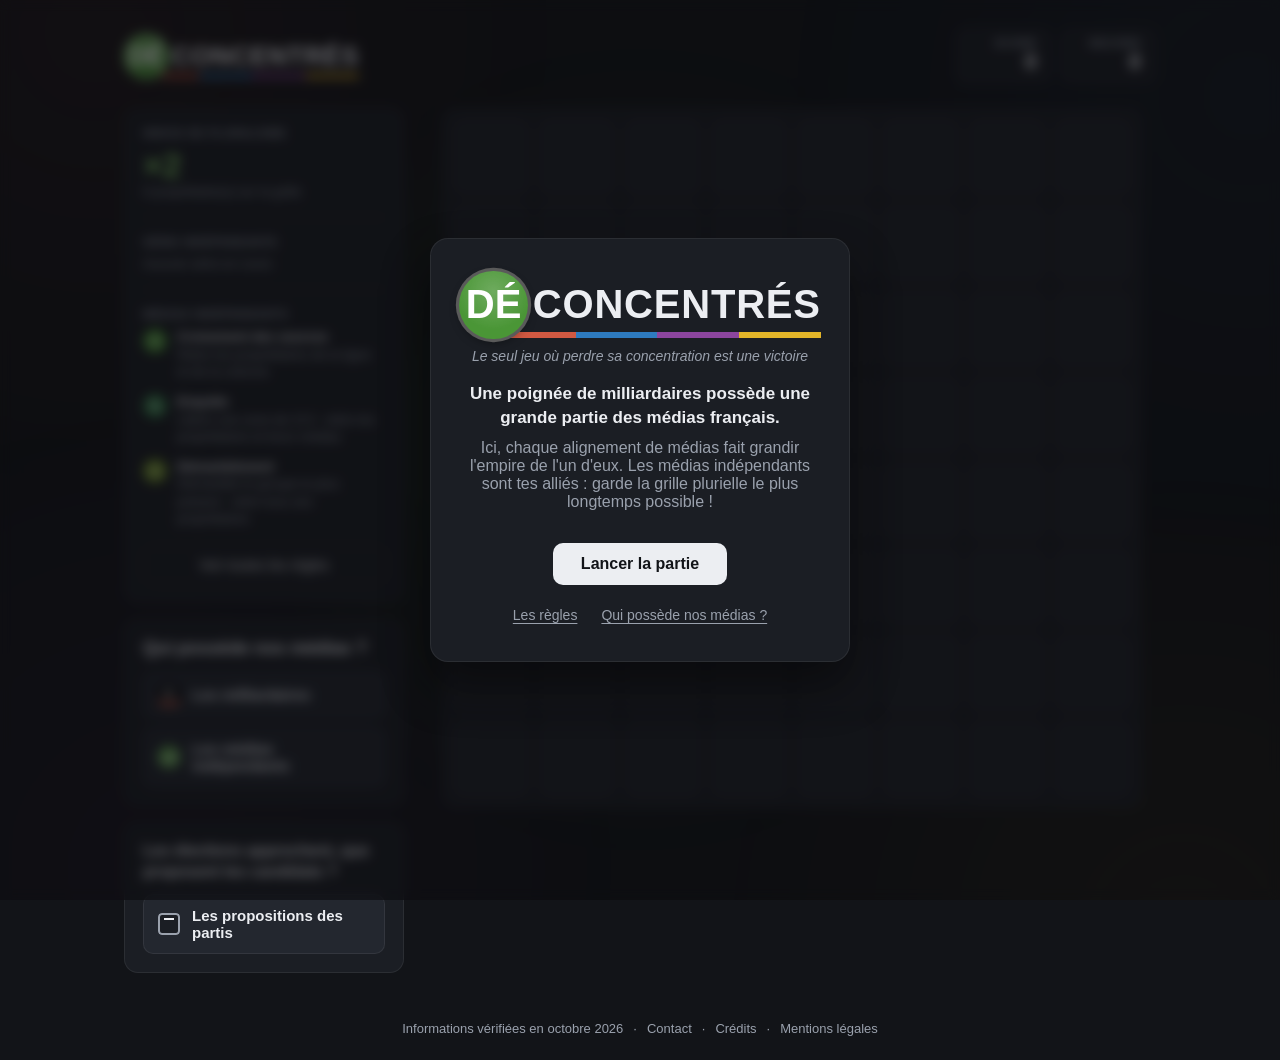
==== index.html @ a22d0d78 "Update domain name" ====
<!DOCTYPE html>
<html lang="fr">

<head>
    <meta charset="UTF-8">
    <meta name="viewport" content="width=device-width, initial-scale=1.0">

    <title>Déconcentrés</title>
    <meta name="theme-color" content="#121418">
    <meta name="description" content="Le seul jeu où perdre sa concentration est une victoire. Un jeu de grille sur la concentration des médias en France : face aux milliardaires, les médias indépendants sont tes alliés.">

    <link rel="canonical" href="https://www.deconcentres.fr/">
    <meta property="og:type" content="website">
    <meta property="og:locale" content="fr_FR">
    <meta property="og:site_name" content="Déconcentrés">
    <meta property="og:title" content="Déconcentrés">
    <meta property="og:description" content="Le seul jeu où perdre sa concentration est une victoire. Face aux milliardaires qui possèdent nos médias, garde la grille plurielle le plus longtemps possible !">
    <meta property="og:url" content="https://www.deconcentres.fr/">
    <meta property="og:image" content="https://www.deconcentres.fr/og-image.png">
    <meta property="og:image:width" content="1200">
    <meta property="og:image:height" content="630">
    <meta property="og:image:alt" content="Logo Déconcentrés au-dessus d'une rangée de tuiles colorées, avec le sous-titre « Le seul jeu où perdre sa concentration est une victoire »">
    <meta name="twitter:card" content="summary_large_image">

    <link rel="icon" href="favicon.svg" type="image/svg+xml">
    <link rel="apple-touch-icon" href="apple-touch-icon.png">
    <link rel="stylesheet" href="style.css">
</head>

<body>

    <div class="backdrop" aria-hidden="true">
        <span class="backdrop-blob backdrop-blob--red tile-red"></span>
        <span class="backdrop-blob backdrop-blob--blue tile-blue"></span>
        <span class="backdrop-blob backdrop-blob--purple tile-purple"></span>
        <span class="backdrop-blob backdrop-blob--yellow tile-yellow"></span>
        <span class="backdrop-blob backdrop-blob--independent"></span>
    </div>

    <a href="#game" class="skip-link">Aller à la grille de jeu</a>

    <div class="page">

        <header class="header">
            <h1 class="header-title">
                <span class="logo" role="img" aria-label="Déconcentrés">
                    <span class="logo-de" aria-hidden="true">DÉ</span><span class="logo-word" aria-hidden="true">CONCENTRÉS</span>
                </span>
            </h1>

            <div class="scoreboard">
                <div class="scoreboard-item">
                    <span class="scoreboard-label">Score</span>
                    <span id="score" class="scoreboard-value">0</span>
                </div>
                <div class="scoreboard-item">
                    <span class="scoreboard-label">Record</span>
                    <span id="best-score" class="scoreboard-value">0</span>
                </div>
            </div>

            <!-- Résumé des bonus (mobile / tablette) -->
            <button id="bonus-summary" class="bonus-summary" type="button"
                    aria-expanded="false" aria-controls="sidebar">
                <span class="bonus-summary-values">
                    <span class="scoreboard-label">Pluralisme</span>
                    <span id="pluralism-summary" class="pluralism bonus-summary-pluralism" data-tier="0">×2</span>
                    <span id="series-summary" class="series bonus-summary-series">Aucune série</span>
                </span>
                <svg class="bonus-summary-chevron" viewBox="0 0 24 24" fill="none" stroke="currentColor"
                     stroke-width="2.5" stroke-linecap="round" stroke-linejoin="round" aria-hidden="true">
                    <path d="M6 9l6 6 6-6"/>
                </svg>
                <span class="visually-hidden">Détail des bonus</span>
            </button>
        </header>

        <main class="main">

            <!-- Colonne gauche (desktop) / sous la grille (mobile) -->
            <div class="side-column">

            <aside id="sidebar" class="sidebar">

                <section class="sidebar-section">
                    <h2>Indice de pluralisme</h2>
                    <p id="pluralism" class="pluralism" data-tier="0">×2</p>
                    <p class="sidebar-note">
                        <span id="owner-count">0</span> propriétaire(s) sur la grille
                    </p>
                </section>

                <section class="sidebar-section">
                    <h2>Série indépendante</h2>
                    <p id="series" class="series">Aucune série en cours</p>
                </section>

                <section class="sidebar-section">
                    <h2>Médias indépendants</h2>
                    <ul id="independents" class="independents"></ul>
                </section>

                <button id="rules-button" class="rules-button" type="button" data-open="rules-dialog">
                    Voir toutes les règles
                </button>

            </aside>

            <section class="guide-entry" aria-labelledby="guide-entry-title">
                <h2 id="guide-entry-title">Qui possède nos médias ?</h2>
                <div class="guide-entry-buttons">
                    <button type="button" class="guide-entry-button" data-open="guide-dialog" data-guide-tab="owners">
                        <span class="guide-entry-icon guide-entry-icon--owners" aria-hidden="true"></span>
                        Les milliardaires
                    </button>
                    <button type="button" class="guide-entry-button" data-open="guide-dialog" data-guide-tab="independents">
                        <span class="guide-entry-icon guide-entry-icon--independents" aria-hidden="true"></span>
                        Les médias indépendants
                    </button>
                </div>
            </section>

            <!-- Bloc élections (ELECTIONS_BLOCK_ENABLED) -->
            <section id="elections-entry" class="guide-entry elections-entry" aria-labelledby="elections-entry-title" hidden>
                <h2 id="elections-entry-title">Les élections approchent, que proposent les candidats ?</h2>
                <button type="button" class="guide-entry-button" data-open="elections-dialog">
                    <span class="guide-entry-icon elections-entry-icon" aria-hidden="true"></span>
                    Les propositions des partis
                </button>
            </section>

            </div>

            <section id="game" class="game-area" tabindex="-1" aria-label="Jeu">

                <p id="board-instructions" class="visually-hidden">
                    Flèches pour se déplacer dans la grille. Entrée ou Espace pour sélectionner un média,
                    puis une flèche pour l'échanger avec la case voisine. Échap pour annuler la sélection.
                </p>

                <div id="board" class="board" role="grid" aria-label="Grille de jeu, 8 cases sur 8"
                     aria-describedby="board-instructions">
                    <!-- cases générées en JS -->
                </div>

                <!-- aria-live -->
                <p id="game-status" class="visually-hidden" role="status" aria-live="polite"></p>

                <div id="start-overlay" class="overlay" role="dialog" aria-modal="true" aria-labelledby="start-title">
                    <div class="overlay-box">
                        <h2 id="start-title" class="start-title">
                            <span class="logo logo--large" role="img" aria-label="Déconcentrés">
                                <span class="logo-de" aria-hidden="true">DÉ</span><span class="logo-word" aria-hidden="true">CONCENTRÉS</span>
                            </span>
                        </h2>

                        <p class="start-subtitle">
                            Le seul jeu où perdre sa concentration est une victoire
                        </p>

                        <p class="start-lead">
                            Une poignée de milliardaires possède une grande partie des médias français.
                        </p>

                        <p>
                            Ici, chaque alignement de médias fait grandir l'empire de l'un d'eux.
                            Les médias indépendants sont tes alliés : garde la grille plurielle
                            le plus longtemps possible !
                        </p>

                        <button id="start-button" type="button">
                            Lancer la partie
                        </button>

                        <div class="start-links">
                            <button type="button" class="link-button" data-open="rules-dialog">
                                Les règles
                            </button>
                            <button type="button" class="link-button" data-open="guide-dialog">
                                Qui possède nos médias ?
                            </button>
                        </div>
                    </div>
                </div>

                <div id="gameover-overlay" class="overlay hidden" role="dialog" aria-modal="true" aria-labelledby="gameover-title">
                    <div class="overlay-box">

                        <h2 id="gameover-title">Partie terminée</h2>

                        <p>
                            Il n'y a plus aucun coup possible.
                        </p>

                        <div id="gameover-stats" class="gameover-stats"></div>

                        <!-- rempli par Hud.js -->
                        <section class="gameover-more" aria-labelledby="gameover-more-title">
                            <h3 id="gameover-more-title">Et dans la vraie vie ?</h3>
                            <p id="gameover-more-text"></p>
                            <div class="gameover-more-buttons">
                                <button type="button" class="guide-entry-button"
                                        data-open="guide-dialog" data-guide-tab="owners">
                                    <span class="guide-entry-icon guide-entry-icon--owners" aria-hidden="true"></span>
                                    L'empire des milliardaires
                                </button>
                                <button type="button" class="guide-entry-button"
                                        data-open="guide-dialog" data-guide-tab="independents">
                                    <span class="guide-entry-icon guide-entry-icon--independents" aria-hidden="true"></span>
                                    Les médias indépendants
                                </button>
                            </div>

                            <!-- ELECTIONS_BLOCK_ENABLED -->
                            <div id="gameover-elections" class="gameover-elections" hidden>
                                <p>Les élections approchent&nbsp;!</p>
                                <button type="button" class="guide-entry-button" data-open="elections-dialog">
                                    <span class="guide-entry-icon elections-entry-icon" aria-hidden="true"></span>
                                    Que proposent les partis sur les médias&nbsp;?
                                </button>
                            </div>
                        </section>

                        <button id="restart-button" type="button">
                            Relancer une partie
                        </button>

                    </div>
                </div>

            </section>

        </main>

        <footer class="footer">
            <p>Informations vérifiées en <span data-info-updated></span></p>
            <nav class="footer-links" aria-label="Informations sur le site">
                <a href="contact.html">Contact</a>
                <a href="credits.html">Crédits</a>
                <a href="mentions-legales.html">Mentions légales</a>
            </nav>
        </footer>

    </div>
    
    <dialog id="rules-dialog" class="rules-dialog" aria-labelledby="rules-title">
        <div class="rules-header">
            <h2 id="rules-title">Règles du jeu</h2>
            <button id="rules-close" class="rules-close" type="button" aria-label="Fermer">×</button>
        </div>
        <div id="rules-content" class="rules-content">
            <!-- généré en JS à partir des constantes -->
        </div>
    </dialog>

    <dialog id="guide-dialog" class="rules-dialog guide-dialog" aria-labelledby="guide-title">
        <div class="guide-top">
            <div class="rules-header">
                <h2 id="guide-title">Qui possède nos médias ?</h2>
                <button id="guide-close" class="rules-close" type="button" aria-label="Fermer">×</button>
            </div>
            <div class="guide-tabs" role="tablist">
                <button id="guide-tab-owners" class="guide-tab" type="button" role="tab"
                        aria-controls="guide-owners" aria-selected="true">
                    Les milliardaires
                </button>
                <button id="guide-tab-independents" class="guide-tab" type="button" role="tab"
                        aria-controls="guide-independents" aria-selected="false" tabindex="-1">
                    Les médias indépendants
                </button>
            </div>
        </div>
        <div id="guide-owners" class="guide-panel" role="tabpanel" aria-labelledby="guide-tab-owners">
            <!-- généré en JS à partir du catalogue -->
        </div>
        <div id="guide-independents" class="guide-panel" role="tabpanel" aria-labelledby="guide-tab-independents" hidden>
            <!-- généré en JS à partir du catalogue -->
        </div>
    </dialog>

    <dialog id="elections-dialog" class="rules-dialog elections-dialog" aria-labelledby="elections-title">
        <div class="rules-header">
            <h2 id="elections-title">Que proposent les partis ?</h2>
            <button id="elections-close" class="rules-close" type="button" aria-label="Fermer">×</button>
        </div>
        <div id="elections-content" class="rules-content">
            <!-- généré en JS à partir de js/elections.js -->
        </div>
    </dialog>

    <!-- GoatCounter -->
    <script data-goatcounter="https://artemis.goatcounter.com/count" async src="https://gc.zgo.at/count.js"></script>
    <script type="module" src="js/site.js"></script>
    <script type="module" src="js/main.js"></script>
</body>
</html>
---- style.css ----
/* ------------------------------------------------ */
/* THÈME */
/* ------------------------------------------------ */

:root {
    /* Scrollbars et contrôles natifs sombres */
    color-scheme: dark;

    /* Fond et surfaces */
    --bg: #121418;
    --surface: #1b1e24;
    --surface-raised: #23272f;
    --border: rgba(255, 255, 255, .07);

    /* Texte */
    --text: #eceef2;
    --text-muted: #9aa1ad;

    /* Médias, par propriétaire */
    --media-red: #d15942;
    --media-blue: #2e7bbf;
    --media-purple: #8c459e;
    --media-yellow: #e3b529;
    --media-green: #4a9636;

    /* Médias indépendants, nuance selon leur effet */
    --indep-cross: #4a9636;
    --indep-square: #2f7a45;
    --indep-dismantle: #6b8e23;

    /* Propriétaires */
    --owner-bg: #0c0d10;

    /* Indice de pluralisme */
    --tier-0: #7cc062;
    --tier-1: #b9c062;
    --tier-2: #dc9a52;
    --tier-3: #d4675a;

    --radius: 14px;
    --radius-small: 10px;
    --shadow: 0 24px 48px rgba(0, 0, 0, .45);

    --font: -apple-system, BlinkMacSystemFont, "Segoe UI", Roboto, "Helvetica Neue", Arial, sans-serif;
}

/* Couleur par groupe */
.tile-red    { --tile: var(--media-red); }
.tile-blue   { --tile: var(--media-blue); }
.tile-purple { --tile: var(--media-purple); }
.tile-yellow { --tile: var(--media-yellow); --tile-ink: #2b2212; }
.tile-green  { --tile: var(--media-green); }

.indep-cross     { --tile: var(--indep-cross); }
.indep-square    { --tile: var(--indep-square); }
.indep-dismantle { --tile: var(--indep-dismantle); }

/* ------------------------------------------------ */
/* FOND ANIMÉ */
/* ------------------------------------------------ */

/* Halos aux couleurs des milliardaires + halo vert des indépendants.
   --concentration (0 à 1, mis à jour par Hud.js) : plus il y a de propriétaires
   sur la grille, plus les milliardaires ressortent et plus le vert s'efface */
:root {
    --concentration: 0;
}

.backdrop {
    position: fixed;
    inset: 0;
    z-index: -1;
    overflow: hidden;
    pointer-events: none;
}

.backdrop-blob {
    position: absolute;
    width: 75vmax;
    height: 75vmax;
    border-radius: 50%;
    background: radial-gradient(closest-side, var(--tile), transparent);
    opacity: calc(.06 + var(--concentration) * .12);
    transition: opacity 4s ease;
    will-change: transform;
    animation: backdrop-drift 80s ease-in-out infinite alternate;
}

.backdrop-blob--red {
    top: -35vmax;
    left: -30vmax;
    --dx: 18vmax;
    --dy: 14vmax;
}

.backdrop-blob--blue {
    top: -30vmax;
    right: -35vmax;
    --dx: -16vmax;
    --dy: 20vmax;
    animation-duration: 95s;
    animation-delay: -30s;
}

.backdrop-blob--purple {
    bottom: -35vmax;
    left: -25vmax;
    --dx: 20vmax;
    --dy: -15vmax;
    animation-duration: 105s;
    animation-delay: -60s;
}

.backdrop-blob--yellow {
    bottom: -40vmax;
    right: -30vmax;
    --dx: -18vmax;
    --dy: -16vmax;
    animation-duration: 90s;
    animation-delay: -15s;
}

/* Le vert circule au milieu et s'efface quand la concentration monte */
.backdrop-blob--independent {
    --tile: var(--media-green);
    top: calc(50% - 32vmax);
    left: calc(50% - 32vmax);
    width: 64vmax;
    height: 64vmax;
    opacity: calc(.18 - var(--concentration) * .13);
    animation: backdrop-wander 70s ease-in-out infinite alternate;
}

@keyframes backdrop-drift {
    to {
        transform: translate(var(--dx), var(--dy)) scale(1.15);
    }
}

@keyframes backdrop-wander {
    0% {
        transform: translate(-22vw, -12vh);
    }

    33% {
        transform: translate(18vw, 8vh);
    }

    66% {
        transform: translate(-6vw, 22vh);
    }

    100% {
        transform: translate(14vw, -16vh) scale(1.1);
    }
}

@media (prefers-reduced-motion: reduce) {

    .backdrop-blob {
        animation: none;
    }
}

/* ------------------------------------------------ */
/* RESET */
/* ------------------------------------------------ */

*,
*::before,
*::after {
    box-sizing: border-box;
    margin: 0;
    padding: 0;
}

html,
body {
    height: 100%;
}

body {
    background: var(--bg);
    color: var(--text);
    font-family: var(--font);
    -webkit-font-smoothing: antialiased;
}

button {
    font: inherit;
}

/* ------------------------------------------------ */
/* PAGE */
/* ------------------------------------------------ */

.page {
    display: flex;
    flex-direction: column;
    min-height: 100vh;
    width: 100%;
    max-width: 1080px;
    margin: 0 auto;
}

/* ------------------------------------------------ */
/* EN-TÊTE */
/* ------------------------------------------------ */

.header {
    display: flex;
    flex-wrap: wrap;
    justify-content: space-between;
    align-items: center;
    gap: 12px 24px;
    padding: 20px 16px 0;
}

.header-title {
    font-size: 20px;
    font-weight: 700;
    letter-spacing: -.01em;
}

.scoreboard {
    display: flex;
    gap: 8px;
}

.scoreboard-item {
    display: flex;
    flex-direction: column;
    align-items: flex-end;
    min-width: 96px;
    padding: 8px 14px;
    background: var(--surface);
    border: 1px solid var(--border);
    border-radius: var(--radius-small);
}

.scoreboard-label {
    font-size: 11px;
    font-weight: 600;
    letter-spacing: .06em;
    text-transform: uppercase;
    color: var(--text-muted);
}

.scoreboard-value {
    font-size: 22px;
    font-weight: 700;
    font-variant-numeric: tabular-nums;
}

/* Pied de page */
.footer {
    display: flex;
    flex-wrap: wrap;
    justify-content: center;
    gap: 4px 0;
    padding: 24px 16px;
    color: var(--text-muted);
    font-size: 13px;
}

.footer-links {
    display: contents;
}

.footer > p + .footer-links a:first-child::before,
.footer-links a + a::before {
    content: "·";
    display: inline-block;
    padding: 0 10px;
    color: var(--text-muted);
}

/* Mobile : date sur sa propre ligne */
@media (max-width: 599px) {

    .footer > p {
        flex-basis: 100%;
        text-align: center;
    }

    .footer > p + .footer-links a:first-child::before {
        content: none;
    }
}

.footer a {
    color: var(--text-muted);
    text-decoration: none;
}

.footer a:hover,
.footer a[aria-current="page"] {
    color: var(--text);
}

.footer a:hover {
    text-decoration: underline;
    text-underline-offset: 3px;
}

/* ------------------------------------------------ */
/* CONTENU */
/* ------------------------------------------------ */

.main {
    flex: 1;
    display: flex;
    flex-direction: column;
    gap: 16px;
    padding: 16px;
}

/* ------------------------------------------------ */
/* BLOC DE GAUCHE */
/* ------------------------------------------------ */

.sidebar {
    display: flex;
    flex-direction: column;
    gap: 18px;
    padding: 18px;
    background: var(--surface);
    border: 1px solid var(--border);
    border-radius: var(--radius);
}

.sidebar-section + .sidebar-section {
    padding-top: 18px;
    border-top: 1px solid var(--border);
}

.sidebar-section h2 {
    margin-bottom: 8px;
    font-size: 11px;
    font-weight: 600;
    letter-spacing: .06em;
    text-transform: uppercase;
    color: var(--text-muted);
}

.sidebar-note {
    font-size: 13px;
    color: var(--text-muted);
}

.pluralism {
    font-size: 34px;
    font-weight: 700;
    line-height: 1.1;
    font-variant-numeric: tabular-nums;
}

.pluralism[data-tier="0"] { color: var(--tier-0); }
.pluralism[data-tier="1"] { color: var(--tier-1); }
.pluralism[data-tier="2"] { color: var(--tier-2); }
.pluralism[data-tier="3"] { color: var(--tier-3); }

.series {
    font-size: 13px;
    color: var(--text-muted);
}

.series.is-active {
    color: var(--tier-0);
    font-weight: 600;
}

.independents {
    list-style: none;
    display: flex;
    flex-direction: column;
    gap: 12px;
}

/* Icône d'effet */
.independents li {
    display: grid;
    grid-template-columns: 24px 1fr;
    column-gap: 10px;
    font-size: 13px;
    line-height: 1.35;
}

.independents .independent-icon {
    grid-row: 1 / span 2;
    margin-top: 1px;
}

.independent-icon {
    display: flex;
    align-items: center;
    justify-content: center;
    width: 24px;
    height: 24px;
    padding: 5px;
    border-radius: 50%;
    background: var(--tile);
    color: #fff;
}

.independent-icon svg {
    width: 100%;
    height: 100%;
}

.independents strong {
    font-weight: 600;
}

/* Description de l'effet */
.independents strong + span {
    color: var(--text-muted);
}

.rules-button {
    padding: 10px 14px;
    background: transparent;
    border: 1px solid var(--border);
    border-radius: var(--radius-small);
    color: var(--text);
    font-size: 14px;
    cursor: pointer;
    transition: background-color 150ms ease, border-color 150ms ease;
}

.rules-button:hover {
    background: var(--surface-raised);
    border-color: rgba(255, 255, 255, .14);
}

/* ------------------------------------------------ */
/* ZONE DE JEU */
/* ------------------------------------------------ */

/* Mobile : grille en premier */
.game-area {
    order: -1;
    display: flex;
    justify-content: center;
}

/* ------------------------------------------------ */
/* GRILLE */
/* ------------------------------------------------ */

.board {
    width: 100%;
    aspect-ratio: 1;

    display: grid;

    /* minmax(0) : les noms longs n'élargissent pas les colonnes */
    grid-template-columns: repeat(8, minmax(0, 1fr));
    grid-template-rows: repeat(8, minmax(0, 1fr));
    gap: 5px;

    padding: 6px;
    background: var(--surface);
    border: 1px solid var(--border);
    border-radius: var(--radius);
    touch-action: none;
}

.cell {
    /* pour les unités cqi */
    container-type: inline-size;

    display: flex;
    justify-content: center;
    align-items: center;

    position: relative;
    border-radius: 18%;
    color: var(--tile-ink, #fff);

    user-select: none;
    cursor: grab;
}

.cell-inner {
    width: 100%;
    height: 100%;
    display: flex;
    flex-direction: column;
    align-items: center;
    justify-content: center;
    gap: 3%;
    padding: 6%;
    border-radius: inherit;
}

/* MÉDIAS DES MILLIARDAIRES */
.cell--media {
    background:
        linear-gradient(180deg, rgba(255, 255, 255, .10), rgba(255, 255, 255, 0) 60%),
        var(--tile);
    box-shadow: inset 0 -2px 0 rgba(0, 0, 0, .18);
}

/* MÉDIAS INDÉPENDANTS */
.cell--independent .cell-inner {
    width: 90%;
    height: 90%;
    border-radius: 50%;
    padding: 10%;
    background:
        radial-gradient(circle at 50% 30%, rgba(255, 255, 255, .16), rgba(255, 255, 255, 0) 65%),
        var(--tile);
    box-shadow:
        0 0 0 2px rgba(255, 255, 255, .22),
        0 3px 8px rgba(0, 0, 0, .35);
}

/* Badge d'effet */
.cell-badge {
    position: absolute;
    top: 0;
    right: 0;

    display: flex;
    align-items: center;
    justify-content: center;
    width: 29cqi;
    height: 29cqi;
    padding: 3.5cqi;

    border-radius: 50%;
    background: #f4f1e8;
    color: var(--tile);
    box-shadow: 0 0 0 2px var(--surface);
    pointer-events: none;
}

.cell-badge svg {
    width: 100%;
    height: 100%;
}

/* PROPRIÉTAIRES */
.cell--owner {
    background: var(--owner-bg);
    box-shadow:
        inset 0 0 0 1px rgba(255, 255, 255, .06),
        inset 0 -4px 0 var(--tile);
}

/* CASES VIDES */
.empty-cell {
    background: rgba(255, 255, 255, .025);
}

/* LOGO */
.cell-logo {
    width: 58%;
    height: 58%;
    flex-shrink: 0;
    background-size: contain;
    background-repeat: no-repeat;
    background-position: center;
    filter: drop-shadow(0 1px 2px rgba(0, 0, 0, .25));
}

/* Vrais logos (--logo-size = option size) */
.has-logo .cell-logo {
    width: var(--logo-size, 74%);
    height: var(--logo-size, 74%);
}

/* showName */
.has-logo.logo--named .cell-logo {
    width: var(--logo-size, 58%);
    height: var(--logo-size, 58%);
}

/* wide */
.has-logo.logo--wide .cell-logo {
    width: var(--logo-size, 100%);
    height: 42%;
}

.has-logo.logo--wide.logo--named .cell-logo {
    height: 34%;
}

/* style: plate */
.logo--plate .cell-logo {
    padding: 3cqi 3cqi;
    background-color: #fff;
    background-origin: content-box;
    border-radius: 5cqi;
    filter: none;
    box-shadow: 0 1px 3px rgba(0, 0, 0, .25);
}

/* style: white */
.logo--white .cell-logo {
    filter: brightness(0) invert(1) drop-shadow(0 1px 2px rgba(0, 0, 0, .25));
}

/* NOM DU MÉDIA */
.cell-label {
    max-width: 100%;
    font-size: clamp(6px, 12cqi, 11px);
    font-weight: 600;
    line-height: 1.1;
    text-align: center;
    overflow: hidden;
    display: -webkit-box;
    -webkit-line-clamp: 2;
    -webkit-box-orient: vertical;
    /* \n du nom court */
    white-space: pre-line;
    /* lisibilité sur fond coloré */
    text-shadow: 0 1px 2px rgba(0, 0, 0, .5);
}

/* pas d'ombre sur le jaune */
.tile-yellow .cell-label {
    text-shadow: none;
}

/* Pas de wrap auto : seuls les \n du nom court comptent */
.cell--independent .cell-label {
    display: block;
    font-size: clamp(6px, 11cqi, 10px);
    white-space: pre;
    text-overflow: ellipsis;
}

/* NOM DU PROPRIÉTAIRE */
.cell-owner {
    font-size: clamp(6px, 12cqi, 11px);
    font-weight: 600;
    line-height: 1.15;
    text-align: center;
    color: var(--text);
}

/* ------------------------------------------------ */
/* VERSION TÉLÉPHONE */
/* ------------------------------------------------ */

/* Grille bord à bord */
@media (max-width: 599px) {

    .main {
        padding-left: 0;
        padding-right: 0;
    }

    .side-column {
        margin: 0 16px;
    }

    .board {
        gap: 3px;
        padding: 3px;
        border-left: none;
        border-right: none;
        border-radius: 0;
    }
}

/* ------------------------------------------------ */
/* MOBILE ET TABLETTE (en dessous de la version desktop) */
/* ------------------------------------------------ */

/* Résumé des bonus (mobile / tablette) */
.bonus-summary {
    display: none;
}

.visually-hidden {
    position: absolute;
    width: 1px;
    height: 1px;
    overflow: hidden;
    clip-path: inset(50%);
    white-space: nowrap;
}

@media (max-width: 899px) {

    /* Titre pleine largeur, puis score + bonus */
    .header {
        display: grid;
        grid-template-columns: 1fr 1fr;
        gap: 8px;
        padding: 14px 16px 0;
    }

    .header-title {
        grid-column: 1 / -1;
        font-size: 18px;
    }

    /* Score + record dans une carte */
    .scoreboard {
        flex-direction: column;
        justify-content: center;
        gap: 2px;
        padding: 8px 12px;
        background: var(--surface);
        border: 1px solid var(--border);
        border-radius: var(--radius-small);
    }

    .scoreboard-item {
        align-items: flex-start;
        min-width: 0;
        padding: 0;
        background: none;
        border: none;
    }

    .scoreboard-item + .scoreboard-item {
        flex-direction: row;
        align-items: baseline;
        gap: 6px;
    }

    .scoreboard-item + .scoreboard-item .scoreboard-label {
        font-size: 10px;
    }

    .scoreboard-item + .scoreboard-item .scoreboard-value {
        font-size: 13px;
        font-weight: 600;
        color: var(--text-muted);
    }

    /* Carte cliquable */
    .bonus-summary {
        display: flex;
        align-items: center;
        justify-content: space-between;
        gap: 8px;
        min-width: 0;
        padding: 8px 12px;
        background: var(--surface);
        border: 1px solid var(--border);
        border-radius: var(--radius-small);
        color: var(--text);
        text-align: left;
        cursor: pointer;
    }

    .bonus-summary-values {
        display: flex;
        flex-direction: column;
        gap: 2px;
        min-width: 0;
    }

    .bonus-summary-pluralism {
        font-size: 22px;
    }

    .bonus-summary-series {
        font-size: 12px;
        white-space: nowrap;
        overflow: hidden;
        text-overflow: ellipsis;
    }

    .bonus-summary-chevron {
        flex-shrink: 0;
        width: 20px;
        height: 20px;
        color: var(--text-muted);
        transition: transform 200ms ease;
    }

    .bonus-summary[aria-expanded="true"] .bonus-summary-chevron {
        transform: rotate(180deg);
    }

    /* Détail des bonus en surimpression */
    .main {
        position: relative;
        padding-top: 10px;
    }

    .sidebar {
        display: none;
    }

    .guide-entry-buttons {
        grid-template-columns: 1fr 1fr;
    }

    .guide-entry-button {
        font-size: 14px;
    }

    .sidebar.is-open {
        display: flex;
        position: absolute;
        top: 6px;
        left: 16px;
        right: 16px;
        z-index: 30;
        margin: 0;
        max-height: calc(100dvh - 150px);
        overflow-y: auto;
        box-shadow: var(--shadow);
    }
}

/* ------------------------------------------------ */
/* VERSION DESKTOP */
/* ------------------------------------------------ */

@media (min-width: 900px) {

    .header {
        padding: 28px 24px 0;
    }

    .header-title {
        font-size: 24px;
    }

    .header-title .logo {
        --brand-size: 26px;
    }

    .main {
        flex-direction: row;
        align-items: flex-start;
        gap: 24px;
        padding: 24px;
    }

    .side-column {
        width: 280px;
        flex-shrink: 0;
    }

    .game-area {
        order: 0;
        flex: 1;
    }

    /* La grille tient dans la hauteur */
    .board {
        width: min(100%, 700px, calc(100vh - 150px));
        gap: 6px;
        padding: 8px;
    }
}

/* ------------------------------------------------ */
/* ANIMATIONS MATCH-3 */
/* ------------------------------------------------ */

.cell {
    transition: transform 200ms ease, opacity 200ms ease;
}

.cell.swap {
    z-index: 10;
    transform: scale(1.1);
}

.cell.pop {
    animation: tile-pop 350ms ease-in forwards;
}

.cell.owner-appear {
    animation: owner-appear 250ms ease-out both;
}

.cell.empty-cell-hidden {
    opacity: 0;
}

@keyframes tile-pop {
    to {
        opacity: 0;
        transform: scale(.2);
    }
}

@keyframes owner-appear {
    from {
        opacity: 0;
        transform: scale(.65);
    }

    to {
        opacity: 1;
        transform: scale(1);
    }
}

.cell.fall {
    z-index: 5;
    transition: transform 350ms ease-in;
}

/* ------------------------------------------------ */
/* INDICE */
/* ------------------------------------------------ */

/* Les deux tuiles pulsent l'une vers l'autre (--hint-dx / --hint-dy) */
.cell.hint {
    z-index: 2;
    animation: hint-nudge 1.2s ease-in-out infinite;
}

@keyframes hint-nudge {
    0%, 100% {
        transform: none;
    }

    50% {
        transform:
            translate(calc(var(--hint-dx, 0) * 10%), calc(var(--hint-dy, 0) * 10%))
            scale(1.06);
        filter: brightness(1.25);
    }
}

/* reduced motion */
@media (prefers-reduced-motion: reduce) {

    .cell.hint {
        animation: none;
        filter: brightness(1.3);
        outline: 2px solid rgba(255, 255, 255, .8);
        outline-offset: -2px;
    }
}

/* ------------------------------------------------ */
/* EFFETS DES MÉDIAS INDÉPENDANTS */
/* ------------------------------------------------ */

.effect-highlight {
    animation: effect-highlight .35s;
}

/* Calque des effets (positionné en JS) */
.effect-layer {
    position: fixed;
    z-index: 50;
    pointer-events: none;
    overflow: hidden;
    border-radius: var(--radius);
}

/* Sortie des tuiles touchées */
.cell.effect-vanish {
    z-index: 3;
    animation: effect-vanish 250ms ease-in forwards;
}

@keyframes effect-vanish {
    to {
        opacity: 0;
        transform: scale(.3);
        filter: brightness(2);
    }
}

/* --- Croisement des sources --- */

.effect-beam {
    position: absolute;
    background: linear-gradient(var(--beam-direction), rgba(143, 209, 111, 0), #e6ffd9 50%, rgba(143, 209, 111, 0));
    box-shadow: 0 0 18px 4px rgba(143, 209, 111, .55);
    border-radius: 999px;
    opacity: 0;
    animation: effect-beam 650ms ease-out forwards;
}

.effect-beam--horizontal {
    --beam-direction: 180deg;
    left: 0;
    width: 100%;
    height: 8%;
    max-height: 18px;
    translate: 0 -50%;
}

.effect-beam--vertical {
    --beam-direction: 90deg;
    top: 0;
    height: 100%;
    width: 8%;
    max-width: 18px;
    translate: -50% 0;
}

@keyframes effect-beam {
    0% {
        opacity: 1;
        scale: 0 1;
    }

    45% {
        opacity: 1;
        scale: 1 1;
    }

    100% {
        opacity: 0;
        scale: 1 .2;
    }
}

.effect-beam--vertical {
    animation-name: effect-beam-vertical;
}

@keyframes effect-beam-vertical {
    0% {
        opacity: 1;
        scale: 1 0;
    }

    45% {
        opacity: 1;
        scale: 1 1;
    }

    100% {
        opacity: 0;
        scale: .2 1;
    }
}

/* Onde */
.effect-burst {
    position: absolute;
    border: 3px solid #e6ffd9;
    border-radius: 50%;
    box-shadow: 0 0 16px rgba(143, 209, 111, .8);
    animation: effect-burst 500ms ease-out forwards;
}

@keyframes effect-burst {
    from {
        opacity: 1;
        scale: .3;
    }

    to {
        opacity: 0;
        scale: 2.2;
    }
}

.cell.effect-hit {
    z-index: 3;
    animation: effect-hit 350ms ease-out both;
}

@keyframes effect-hit {
    30% {
        transform: scale(1.15);
        filter: brightness(2.2);
        box-shadow: 0 0 0 3px #e6ffd9, 0 0 18px rgba(143, 209, 111, .9);
    }

    100% {
        transform: scale(1.05);
        filter: brightness(1.6);
    }
}

/* --- Enquête --- */

.effect-zone {
    position: absolute;
    border: 3px dashed rgba(255, 255, 255, .85);
    border-radius: 12px;
    background: rgba(143, 209, 111, .12);
    box-shadow: 0 0 0 9999px rgba(0, 0, 0, .35);
    overflow: hidden;
    animation: effect-zone 850ms ease-out forwards;
}

@keyframes effect-zone {
    0% {
        opacity: 0;
        scale: 1.25;
    }

    20% {
        opacity: 1;
        scale: 1;
    }

    85% {
        opacity: 1;
    }

    100% {
        opacity: 0;
    }
}

.effect-scan {
    position: absolute;
    left: 0;
    right: 0;
    height: 14%;
    background: linear-gradient(180deg, rgba(230, 255, 217, 0), rgba(230, 255, 217, .75));
    border-bottom: 2px solid #e6ffd9;
    animation: effect-scan 600ms ease-in-out 150ms both;
}

@keyframes effect-scan {
    from {
        top: -14%;
    }

    to {
        top: 100%;
    }
}

/* Loupe */
.effect-lens {
    position: absolute;
    left: 50%;
    top: 50%;
    width: 42%;
    aspect-ratio: 1;
    color: #fff;
    filter: drop-shadow(0 2px 6px rgba(0, 0, 0, .6));
    translate: -50% -50%;
    animation: effect-lens 750ms ease-in-out 100ms both;
}

.effect-lens svg {
    width: 100%;
    height: 100%;
}

@keyframes effect-lens {
    0% {
        opacity: 0;
        transform: translate(-30%, -30%) scale(.6);
    }

    20% {
        opacity: 1;
        transform: translate(-30%, -30%) scale(1);
    }

    45% {
        transform: translate(30%, -20%);
    }

    70% {
        transform: translate(20%, 30%);
    }

    90% {
        opacity: 1;
        transform: translate(-25%, 20%);
    }

    100% {
        opacity: 0;
        transform: translate(0, 0) scale(1.3);
    }
}

.cell.effect-reveal {
    z-index: 3;
    animation: effect-reveal 300ms ease-out both;
}

@keyframes effect-reveal {
    40% {
        filter: grayscale(1) brightness(1.8);
        transform: scale(.88);
    }

    100% {
        filter: grayscale(.6) brightness(1.4);
        transform: scale(.95);
    }
}

/* --- Démantèlement --- */

.effect-network {
    position: absolute;
    inset: 0;
    width: 100%;
    height: 100%;
    overflow: visible;
}

/* Chaque moitié se dessine depuis son propriétaire puis se rétracte */
.effect-link {
    stroke: var(--network);
    stroke-width: 6;
    stroke-linecap: round;
    stroke-dasharray: 1 1;
    stroke-dashoffset: 1;
    filter: drop-shadow(0 0 4px var(--network));
    animation:
        effect-link-draw 300ms ease-out forwards,
        effect-link-break 350ms ease-in forwards;
}

@keyframes effect-link-draw {
    to {
        stroke-dashoffset: 0;
    }
}

@keyframes effect-link-break {
    from {
        stroke-dashoffset: 0;
        stroke-dasharray: 1 1;
    }

    25% {
        stroke: #fff;
        stroke-dasharray: .85 1;
    }

    to {
        stroke-dashoffset: 0;
        stroke-dasharray: 0 1;
        opacity: 0;
    }
}

.effect-node {
    fill: var(--network);
    stroke: #fff;
    stroke-width: 2;
    animation: effect-node 900ms ease-out forwards;
    transform-box: fill-box;
    transform-origin: center;
}

@keyframes effect-node {
    0% {
        scale: 0;
    }

    25% {
        scale: 1.2;
    }

    45% {
        scale: 1;
    }

    60% {
        scale: 1.6;
        fill: #fff;
    }

    100% {
        scale: 0;
        opacity: 0;
    }
}

/* Étincelle */
.effect-spark {
    border-color: #fff;
    box-shadow: 0 0 14px var(--network, #fff);
    animation: effect-spark 400ms ease-out both;
}

@keyframes effect-spark {
    0% {
        opacity: 0;
        scale: .2;
    }

    20% {
        opacity: 1;
    }

    100% {
        opacity: 0;
        scale: 2;
    }
}

.cell.effect-break {
    z-index: 3;
    animation: effect-break 450ms ease-in-out both;
}

@keyframes effect-break {
    0%,
    100% {
        transform: none;
    }

    15% {
        transform: translateX(-6%) rotate(-5deg);
    }

    35% {
        transform: translateX(6%) rotate(5deg);
    }

    55% {
        transform: translateX(-4%) rotate(-3deg);
        filter: grayscale(1);
    }

    75% {
        transform: translateX(3%) rotate(2deg);
        filter: grayscale(1) brightness(1.6);
    }
}

/* ------------------------------------------------ */
/* ÉCRANS DE DÉBUT ET DE FIN */
/* ------------------------------------------------ */

.overlay {
    position: fixed;
    inset: 0;
    z-index: 100;

    display: flex;
    justify-content: center;
    align-items: center;
    padding: 16px;

    background: rgba(10, 11, 14, .6);
    backdrop-filter: blur(6px);
    -webkit-backdrop-filter: blur(6px);
}

.hidden {
    display: none;
}

.overlay-box {
    width: min(420px, 100%);
    max-height: 100%;
    overflow-y: auto;
    padding: 32px 28px;

    background: var(--surface);
    border: 1px solid var(--border);
    border-radius: 18px;
    box-shadow: var(--shadow);

    text-align: center;
}

.overlay-box h2 {
    margin-bottom: 12px;
    font-size: 22px;
    font-weight: 700;
    letter-spacing: -.01em;
}

.overlay-box p {
    margin-bottom: 24px;
    color: var(--text-muted);
}

.overlay-box button {
    margin-top: 8px;
    padding: 12px 28px;
    background: var(--text);
    border: none;
    border-radius: var(--radius-small);
    color: var(--bg);
    font-size: 16px;
    font-weight: 600;
    cursor: pointer;
    transition: background-color 150ms ease;
}

.overlay-box button:hover {
    background: #fff;
}

/* ------------------------------------------------ */
/* SCORE */
/* ------------------------------------------------ */

.score-float {
    position: fixed;
    z-index: 50;
    transform: translate(-50%, -50%);
    pointer-events: none;

    font-size: 20px;
    font-weight: 700;
    color: #fff;
    text-shadow: 0 2px 6px rgba(0, 0, 0, .6);

    animation: score-float 900ms ease-out forwards;
}

@keyframes score-float {
    from {
        opacity: 1;
        transform: translate(-50%, -50%) scale(.8);
    }

    to {
        opacity: 0;
        transform: translate(-50%, -180%) scale(1.1);
    }
}

.gameover-stats {
    margin-bottom: 16px;
    text-align: left;
    font-size: 14px;
}

.overlay-box .gameover-stats p {
    margin-bottom: 8px;
}

.gameover-stats ul {
    list-style: none;
    margin: 4px 0 14px;
    padding: 10px 14px;
    background: var(--surface-raised);
    border-radius: var(--radius-small);
}

.gameover-stats li + li {
    margin-top: 4px;
}

/* Libérations, en tête du bloc */
.gameover-stats .gameover-freed {
    margin-bottom: 6px;
    padding-bottom: 6px;
    border-bottom: 1px solid var(--border);
    color: var(--tier-0);
    font-weight: 600;
}

.gameover-stats .gameover-freed + li {
    margin-top: 0;
}

.overlay-box .gameover-score {
    margin-bottom: 4px;
    font-size: 30px;
    font-weight: 700;
    font-variant-numeric: tabular-nums;
    color: var(--text);
    text-align: center;
}

.overlay-box .gameover-best {
    margin-bottom: 16px;
    font-weight: 600;
    color: var(--tier-0);
    text-align: center;
}

/* Fin de partie */
#gameover-overlay .overlay-box {
    width: min(480px, 100%);
    padding-top: 24px;
    padding-bottom: 24px;
}

/* Espacements réduits pour éviter le scroll */
#gameover-overlay .overlay-box > p {
    margin-bottom: 14px;
}

#gameover-overlay .gameover-stats ul {
    margin-bottom: 10px;
}

#gameover-overlay .guide-entry-button {
    padding-top: 10px;
    padding-bottom: 10px;
}

@media (max-width: 599px) {

    #gameover-overlay .overlay-box {
        padding: 20px 16px;
    }
}

/* Bloc "Et dans la vraie vie ?" */
.gameover-more {
    margin-bottom: 16px;
    padding: 14px 16px;
    background: rgba(74, 150, 54, .1);
    border: 1px solid rgba(143, 209, 111, .35);
    border-radius: var(--radius);
    text-align: left;
}

.gameover-more h3 {
    margin-bottom: 6px;
    font-size: 17px;
    font-weight: 700;
}

.overlay-box .gameover-more p {
    margin-bottom: 14px;
    font-size: 14px;
    line-height: 1.5;
}

.overlay-box .gameover-more strong {
    color: var(--text);
}

.gameover-more-buttons {
    display: grid;
    gap: 8px;
}

/* Boutons du guide */
.overlay-box .guide-entry-button {
    width: 100%;
    margin: 0;
    padding: 12px 14px;
    background: var(--surface-raised);
    border: 1px solid var(--border);
    color: var(--text);
    font-size: 15px;
}

.overlay-box .guide-entry-button:hover {
    background: #2a2f38;
    border-color: rgba(255, 255, 255, .14);
}

.gameover-elections {
    margin-top: 12px;
    padding-top: 10px;
    border-top: 1px solid rgba(143, 209, 111, .25);
}

.gameover-elections[hidden] {
    display: none;
}

.overlay-box .gameover-elections p {
    margin-bottom: 8px;
    color: var(--text);
    font-weight: 600;
}

/* ------------------------------------------------ */
/* RÈGLES */
/* ------------------------------------------------ */

.rules-dialog {
    width: min(640px, calc(100% - 32px));
    max-height: 85vh;
    overflow-x: hidden;
    overflow-y: auto;
    margin: auto;
    padding: 0;

    background: var(--surface);
    border: 1px solid var(--border);
    border-radius: 18px;
    box-shadow: var(--shadow);
    color: var(--text);
}

.rules-dialog::backdrop {
    background: rgba(10, 11, 14, .6);
    backdrop-filter: blur(6px);
    -webkit-backdrop-filter: blur(6px);
}

.rules-header {
    position: sticky;
    top: 0;
    display: flex;
    justify-content: space-between;
    align-items: center;
    padding: 18px 24px;
    background: var(--surface);
    border-bottom: 1px solid var(--border);
}

.rules-header h2 {
    font-size: 20px;
    font-weight: 700;
    letter-spacing: -.01em;
}

.rules-close {
    width: 34px;
    height: 34px;
    background: var(--surface-raised);
    border: none;
    border-radius: 50%;
    color: var(--text);
    font-size: 22px;
    line-height: 1;
    cursor: pointer;
    transition: background-color 150ms ease;
}

.rules-close:hover {
    background: #2e333d;
}

.rules-content {
    padding: 4px 24px 24px;
    font-size: 15px;
    line-height: 1.55;
}

.rules-content section {
    margin-top: 22px;
}

.rules-content h3 {
    margin-bottom: 8px;
    font-size: 16px;
    font-weight: 600;
}

.rules-content p {
    margin-bottom: 10px;
    color: var(--text-muted);
}

.rules-content strong {
    color: var(--text);
}

.rules-list {
    margin: 0 0 10px 20px;
    color: var(--text-muted);
}

.rules-list li {
    margin-bottom: 4px;
}

.rules-effects {
    list-style: none;
    display: flex;
    flex-direction: column;
    gap: 8px;
    margin-bottom: 10px;
    color: var(--text-muted);
}

.rules-effects li {
    display: flex;
    align-items: flex-start;
    gap: 10px;
}

.rules-effects .independent-icon {
    flex-shrink: 0;
    width: 22px;
    height: 22px;
    margin-top: 1px;
}

.rules-swatch {
    display: inline-block;
    width: 12px;
    height: 12px;
    margin-right: 4px;
    border-radius: 3px;
    background: var(--tile);
    vertical-align: -1px;
}

.rules-green {
    color: var(--media-green);
    font-weight: 600;
}

.rules-table {
    width: 100%;
    margin-bottom: 10px;
    border-collapse: collapse;
    font-size: 14px;
}

.rules-table td {
    padding: 7px 0;
    border-bottom: 1px solid var(--border);
    color: var(--text-muted);
}

.rules-table td:last-child {
    text-align: right;
    font-weight: 600;
    font-variant-numeric: tabular-nums;
    color: var(--text);
    white-space: nowrap;
}

/* ------------------------------------------------ */
/* ACCÈS AU GUIDE */
/* ------------------------------------------------ */

.side-column {
    display: flex;
    flex-direction: column;
    gap: 16px;
}

.guide-entry {
    padding: 18px;
    background: var(--surface);
    border: 1px solid var(--border);
    border-radius: var(--radius);
}

.guide-entry h2 {
    margin-bottom: 12px;
    font-size: 18px;
    font-weight: 700;
    letter-spacing: -.01em;
}

.guide-entry-buttons {
    display: grid;
    gap: 8px;
}

.guide-entry-button {
    display: flex;
    align-items: center;
    gap: 12px;
    padding: 12px 14px;
    background: var(--surface-raised);
    border: 1px solid var(--border);
    border-radius: var(--radius-small);
    color: var(--text);
    font-size: 15px;
    font-weight: 600;
    text-align: left;
    cursor: pointer;
    transition: background-color 150ms ease, border-color 150ms ease;
}

.guide-entry-button:hover {
    background: #2a2f38;
    border-color: rgba(255, 255, 255, .14);
}

/* Icônes */
.guide-entry-icon {
    flex-shrink: 0;
    width: 22px;
    height: 22px;
}

/* Milliardaires : € */
.guide-entry-icon--owners {
    display: flex;
    align-items: center;
    justify-content: center;
    padding-bottom: 3px;
    color: #fff;
    font-size: 13px;
    font-weight: 800;
    line-height: 1;
    border-radius: 5px;
    background: var(--owner-bg);
    box-shadow:
        inset 0 0 0 1px rgba(255, 255, 255, .1),
        inset 0 -4px 0 var(--tile, var(--media-red));
}

.guide-entry-icon--owners::before {
    content: "€";
}

/* Indépendants : mégaphone */
.guide-entry-icon--independents {
    border-radius: 50%;
    background:
        url("data:image/svg+xml,%3Csvg xmlns='http://www.w3.org/2000/svg' viewBox='0 0 24 24' fill='none' stroke='white' stroke-width='2.6' stroke-linecap='round' stroke-linejoin='round'%3E%3Cpath d='M3 11l18-5v12L3 14v-3z'/%3E%3Cpath d='M11.6 16.8a3 3 0 1 1-5.8-1.6'/%3E%3C/svg%3E") center / 14px no-repeat,
        var(--media-green);
    box-shadow: 0 0 0 2px rgba(255, 255, 255, .22);
}

/* ------------------------------------------------ */
/* LOGO DU SITE */
/* ------------------------------------------------ */

/* --cap-center : milieu des capitales depuis le haut de la ligne
   --disc : juste assez grand pour couvrir le trait */
.logo {
    --brand-size: 22px;
    --cap-center: .52em;
    --line-top: 1.2em;
    --line-height: .14em;
    --disc: calc((var(--line-top) + var(--line-height) - var(--cap-center)) * 2 + .08em);

    position: relative;
    isolation: isolate;
    display: inline-flex;
    align-items: baseline;
    /* débordement du rond + trait */
    padding: calc(var(--disc) / 2 - var(--cap-center)) 0 calc(var(--line-top) + var(--line-height) - 1em);
    font-size: var(--brand-size);
    font-weight: 800;
    letter-spacing: .02em;
    line-height: 1;
    white-space: nowrap;
}

/* Trait, depuis le centre du rond */
.logo::after {
    content: "";
    position: absolute;
    z-index: -2;
    left: calc(var(--disc) / 2);
    right: 0;
    bottom: 0;
    height: var(--line-height);
    background: linear-gradient(90deg,
        var(--media-red) 0 25%,
        var(--media-blue) 25% 50%,
        var(--media-purple) 50% 75%,
        var(--media-yellow) 75% 100%);
}

/* DÉ = largeur du rond */
.logo-de {
    position: relative;
    width: var(--disc);
    margin-right: .12em;
    color: #fff;
    letter-spacing: 0;
    text-align: center;
}

/* Rond centré sur les capitales */
.logo-de::before {
    content: "";
    position: absolute;
    z-index: -1;
    left: 0;
    top: calc(var(--cap-center) - var(--disc) / 2);
    width: var(--disc);
    height: var(--disc);
    border-radius: 50%;
    background:
        radial-gradient(circle at 50% 30%, rgba(255, 255, 255, .2), rgba(255, 255, 255, 0) 65%),
        var(--media-green);
    box-shadow:
        0 0 0 .08em rgb(90, 90, 90),
        0 .1em .25em rgba(0, 0, 0, .35);
}

.logo-word {
    color: var(--text);
}

/* Écran d'accueil : chute du rond */
.logo--large {
    --brand-size: clamp(26px, 8vw, 40px);
}

.logo--large .logo-de {
    animation: logo-drop 700ms cubic-bezier(.3, 1.4, .5, 1) 300ms both;
}

/* Le trait s'allonge vers la gauche */
.logo--large::after {
    animation: logo-line 450ms cubic-bezier(.2, .8, .3, 1) 550ms both;
}

@keyframes logo-line {
    from {
        left: calc(var(--disc) + .12em);
    }

    to {
        left: calc(var(--disc) / 2);
    }
}

@keyframes logo-drop {
    from {
        opacity: 0;
        transform: translateY(-100%);
    }

    50% {
        opacity: 1;
    }

    to {
        transform: none;
    }
}

@media (prefers-reduced-motion: reduce) {

    .logo--large .logo-de,
    .logo--large::after {
        animation: none;
    }
}

/* ------------------------------------------------ */
/* ÉCRAN D'ACCUEIL */
/* ------------------------------------------------ */

.overlay-box .start-title {
    margin-bottom: 10px;
}

.overlay-box .start-subtitle {
    margin-bottom: 18px;
    font-size: 14px;
    font-style: italic;
    color: var(--text-muted);
}

.overlay-box .start-lead {
    margin-bottom: 10px;
    font-size: 17px;
    font-weight: 600;
    line-height: 1.4;
    color: var(--text);
}

.start-links {
    display: flex;
    flex-wrap: wrap;
    justify-content: center;
    gap: 4px 16px;
    margin-top: 16px;
}

/* Liens secondaires */
.overlay-box .link-button {
    margin: 0;
    padding: 6px 4px;
    background: none;
    color: var(--text-muted);
    font-size: 14px;
    font-weight: 500;
    text-decoration: underline;
    text-underline-offset: 3px;
}

.overlay-box .link-button:hover {
    background: none;
    color: var(--text);
}

/* ------------------------------------------------ */
/* GUIDE DES MÉDIAS */
/* ------------------------------------------------ */

.guide-dialog {
    width: min(880px, calc(100% - 32px));
}

/* Header et onglets sticky */
.guide-top {
    position: sticky;
    top: 0;
    z-index: 1;
    background: var(--surface);
    border-bottom: 1px solid var(--border);
}

.guide-top .rules-header {
    position: static;
    border-bottom: none;
    padding-bottom: 12px;
}

.guide-tabs {
    display: grid;
    grid-template-columns: 1fr 1fr;
    gap: 8px;
    padding: 0 24px 16px;
}

.guide-tab {
    padding: 14px 12px;
    background: var(--surface-raised);
    border: 1px solid var(--border);
    border-radius: var(--radius-small);
    color: var(--text-muted);
    font-size: 16px;
    font-weight: 600;
    cursor: pointer;
    transition: background-color 150ms ease, color 150ms ease;
}

.guide-tab:hover {
    color: var(--text);
}

.guide-tab[aria-selected="true"] {
    background: var(--text);
    border-color: var(--text);
    color: var(--bg);
}

.guide-panel {
    padding: 8px 24px 24px;
    font-size: 15px;
    line-height: 1.55;
}

/* Milliardaires */
.guide-owner {
    padding: 20px 0;
    border-top: 1px solid var(--border);
}

.guide-owner-head {
    display: flex;
    align-items: center;
    gap: 12px;
    margin-bottom: 10px;
}

/* Rappel du bloc propriétaire */
.guide-owner-mark {
    flex-shrink: 0;
    width: 36px;
    height: 36px;
    border-radius: 8px;
    background: var(--owner-bg);
    box-shadow:
        inset 0 0 0 1px rgba(255, 255, 255, .08),
        inset 0 -5px 0 var(--tile);
}

.guide-owner h3 {
    font-size: 18px;
    font-weight: 700;
}

.guide-owner-group {
    font-size: 13px;
    color: var(--text-muted);
}

.guide-owner > p {
    margin-bottom: 12px;
    color: var(--text-muted);
}

.guide-empire {
    display: grid;
    gap: 8px;
}

.guide-empire > div {
    display: grid;
    grid-template-columns: 150px 1fr;
    gap: 12px;
    padding: 8px 12px;
    background: var(--surface-raised);
    border-radius: var(--radius-small);
}

.guide-empire dt {
    font-weight: 600;
    /* éclaircie pour le contraste */
    color: color-mix(in srgb, var(--tile) 55%, #fff);
}

.guide-empire dd {
    color: var(--text);
}

/* Autres milliardaires propriétaires de médias */
.guide-others {
    padding: 20px 0;
    border-top: 1px solid var(--border);
}

.guide-others h3 {
    margin-bottom: 12px;
    font-size: 18px;
    font-weight: 700;
}

.guide-others ul {
    list-style: none;
    display: grid;
    grid-template-columns: repeat(auto-fill, minmax(min(300px, 100%), 1fr));
    gap: 8px;
}

.guide-others li {
    padding: 10px 12px;
    background: var(--surface-raised);
    border-radius: var(--radius-small);
}

.guide-others-group {
    margin-left: 6px;
    font-size: 13px;
    color: var(--text-muted);
}

.guide-others li p {
    margin-top: 2px;
    font-size: 14px;
    color: var(--text-muted);
}

.guide-note {
    margin-top: 8px;
    font-size: 13px;
    color: var(--text-muted);
}

/* Liens vers les cartes (Diplo, LVSL) */
.guide-maps {
    margin: -8px 0 16px;
    background: var(--surface-raised);
    border: 1px solid var(--border);
    border-radius: var(--radius-small);
}

.guide-map {
    display: flex;
    gap: 12px;
    align-items: center;
    padding: 8px 12px 8px 8px;
    color: var(--text-muted);
    font-size: 13px;
    line-height: 1.4;
    text-decoration: none;
    transition: background-color 150ms ease;
}

.guide-map + .guide-map {
    border-top: 1px solid var(--border);
}

.guide-map:hover {
    background: #2a2f38;
}

.guide-map:first-child {
    border-radius: var(--radius-small) var(--radius-small) 0 0;
}

.guide-map:last-child {
    border-radius: 0 0 var(--radius-small) var(--radius-small);
}

/* Miniature ou chiffre */
.guide-map-preview {
    flex-shrink: 0;
    width: 64px;
    height: 48px;
    object-fit: cover;
    border-radius: 6px;
    background: #fff;
}

.guide-map-figure {
    display: flex;
    align-items: center;
    justify-content: center;
    background: var(--owner-bg);
    box-shadow: inset 0 0 0 1px rgba(255, 255, 255, .1);
    color: var(--text);
    font-size: 16px;
    font-weight: 800;
}

.guide-map-text {
    display: flex;
    flex-direction: column;
    gap: 1px;
}

.guide-map-text strong {
    color: var(--text);
    font-size: 14px;
}

/* Moins d'espace après les cartes */
.guide-maps + .guide-owner {
    padding-top: 4px;
}

/* Mobile : citation sur 3 lignes max */
@media (max-width: 599px) {

    .guide-map-text > span {
        display: -webkit-box;
        -webkit-line-clamp: 3;
        -webkit-box-orient: vertical;
        overflow: hidden;
    }
}

/* Et bien d'autres… */
.guide-more {
    margin-top: 16px;
    color: var(--text-muted);
    font-style: italic;
    text-align: center;
}

/* Médias indépendants */
.guide-intro {
    margin: 12px 0 20px;
    color: var(--text-muted);
}

.guide-cards {
    display: grid;
    grid-template-columns: repeat(auto-fill, minmax(min(240px, 100%), 1fr));
    gap: 12px;
}

.guide-card {
    display: flex;
    flex-direction: column;
    gap: 6px;
    padding: 14px;
    background: var(--surface-raised);
    border: 1px solid var(--border);
    border-radius: var(--radius);
}

/* Logo : même rendu que sur la grille */
.guide-logo {
    container-type: inline-size;
    display: flex;
    align-items: center;
    justify-content: center;
    height: 84px;
    margin-bottom: 6px;
    padding: 8px 16px;
    border-radius: var(--radius-small);
    background:
        radial-gradient(circle at 50% 30%, rgba(255, 255, 255, .14), rgba(255, 255, 255, 0) 70%),
        var(--tile);
    color: #fff;
}

.guide-logo .cell-logo {
    max-height: 100%;
}

/* Hauteur max des logos */
.guide-logo.logo--plate .cell-logo {
    padding: 4cqi 5cqi;
    border-radius: 3cqi;
}

.guide-logo-name {
    font-size: 18px;
    font-weight: 700;
    text-align: center;
}

.guide-card h4 {
    font-size: 16px;
    font-weight: 700;
}

.guide-card-description {
    font-size: 14px;
    color: var(--text-muted);
}

/* Fait marquant */
.guide-card-highlight {
    padding: 8px 10px;
    border-left: 3px solid var(--media-green);
    border-radius: 0;
    background: rgba(255, 255, 255, .04);
    font-size: 13px;
    line-height: 1.45;
    color: var(--text);
}

/* Lien en bas de carte */
.guide-card-link {
    align-self: flex-start;
    margin-top: auto;
    padding-top: 4px;
    color: var(--text);
    font-size: 14px;
    font-weight: 600;
    text-underline-offset: 3px;
}

/* Mobile */
@media (max-width: 599px) {

    .guide-tabs {
        padding: 0 16px 12px;
    }

    .guide-tab {
        padding: 12px 8px;
        font-size: 14px;
    }

    .guide-panel {
        padding: 4px 16px 20px;
    }

    .guide-empire > div {
        grid-template-columns: 1fr;
        gap: 2px;
    }
}

/* ------------------------------------------------ */
/* ÉLECTIONS (bloc temporaire) */
/* ------------------------------------------------ */

.elections-entry h2 {
    font-size: 16px;
    line-height: 1.3;
}

/* Icône urne */
.elections-entry-icon {
    border-radius: 4px;
    background:
        linear-gradient(var(--text) 0 0) center 5px / 10px 2px no-repeat,
        var(--surface);
    box-shadow: inset 0 0 0 2px var(--text-muted);
}

.elections-dialog {
    width: min(880px, calc(100% - 32px));
}

.rules-content .elections-intro {
    margin: 12px 0 20px;
    color: var(--text-muted);
}

.elections-parties {
    display: grid;
    grid-template-columns: repeat(auto-fill, minmax(min(250px, 100%), 1fr));
    gap: 12px;
}

.elections-party {
    display: flex;
    flex-direction: column;
    gap: 8px;
    padding: 14px;
    background: var(--surface-raised);
    border: 1px solid var(--border);
    border-radius: var(--radius);
}

.elections-party h3 {
    margin: 0;
    font-size: 16px;
    font-weight: 700;
}

/* Puce d'orientation + légende */
.elections-party-name {
    display: flex;
    align-items: center;
    gap: 8px;
}

.elections-orientation {
    flex-shrink: 0;
    width: 12px;
    height: 12px;
    border-radius: 50%;
    box-shadow: 0 0 0 2px rgba(255, 255, 255, .08);
}

.elections-orientations {
    list-style: none;
    display: flex;
    flex-wrap: wrap;
    gap: 6px 16px;
    margin: -8px 0 20px;
    font-size: 13px;
    color: var(--text-muted);
}

.elections-orientations li {
    display: flex;
    align-items: center;
    gap: 6px;
}

.elections-proposals {
    list-style: none;
    display: flex;
    flex-direction: column;
    gap: 6px;
    margin: 0;
}

.elections-proposals li {
    position: relative;
    padding-left: 16px;
    font-size: 14px;
    line-height: 1.4;
}

.elections-proposals li::before {
    content: "";
    position: absolute;
    left: 0;
    top: .5em;
    width: 7px;
    height: 7px;
    border-radius: 50%;
    background: currentColor;
}

/* vert : contre la concentration, blanc : autres, gris : aucune */
.elections-proposal {
    color: var(--text);
}

.elections-proposal--concentration {
    color: var(--tier-0);
}

.rules-content .elections-legend {
    display: flex;
    align-items: center;
    gap: 8px;
    margin: -8px 0 20px;
    font-size: 13px;
    color: var(--text-muted);
}

.elections-legend-mark {
    flex-shrink: 0;
    width: 7px;
    height: 7px;
    border-radius: 50%;
    background: var(--tier-0);
}

.elections-none {
    color: var(--text-muted);
    font-style: italic;
}

.rules-content .elections-sources {
    margin: auto 0 0;
    padding-top: 4px;
    font-size: 12px;
    color: var(--text-muted);
}

.elections-sources a {
    color: var(--text-muted);
    text-underline-offset: 2px;
}

.elections-sources a:hover {
    color: var(--text);
}

/* ------------------------------------------------ */
/* PAGES ANNEXES (CONTACT, CRÉDITS, MENTIONS LÉGALES) */
/* ------------------------------------------------ */

.doc-header {
    display: flex;
    flex-wrap: wrap;
    justify-content: space-between;
    align-items: center;
    gap: 12px 24px;
    padding: 20px 16px 0;
}

.doc-header a {
    color: var(--text);
    text-decoration: none;
}

.doc-back {
    color: var(--text-muted);
    font-size: 14px;
}

.doc-header .doc-back {
    color: var(--text-muted);
}

.doc-header .doc-back:hover {
    color: var(--text);
}

.doc {
    flex: 1;
    width: 100%;
    max-width: 720px;
    margin: 0 auto;
    padding: 32px 16px 0;
    font-size: 15px;
    line-height: 1.6;
}

.doc h1 {
    margin-bottom: 16px;
    font-size: 28px;
    line-height: 1.2;
}

.doc h2 {
    margin: 32px 0 10px;
    font-size: 18px;
}

.doc p,
.doc li {
    color: var(--text-muted);
}

.doc p {
    margin-bottom: 12px;
}

.doc ul {
    margin: 0 0 12px 20px;
}

.doc strong {
    color: var(--text);
}

.doc a {
    color: var(--text);
    text-underline-offset: 3px;
}

/* Scroll horizontal sur mobile */
.doc-table {
    margin-bottom: 12px;
    overflow-x: auto;
    border: 1px solid var(--border);
    border-radius: var(--radius-small);
}

.doc-table table {
    width: 100%;
    border-collapse: collapse;
    font-size: 14px;
}

.doc-table th,
.doc-table td {
    padding: 8px 12px;
    text-align: left;
    vertical-align: top;
    border-bottom: 1px solid var(--border);
}

.doc-table th {
    background: var(--surface);
    color: var(--text);
    font-weight: 600;
    white-space: nowrap;
}

.doc-table td {
    color: var(--text-muted);
}

.doc-table tr:last-child td {
    border-bottom: none;
}

/* Formulaire de contact */
.contact-form {
    display: flex;
    flex-direction: column;
    gap: 16px;
    margin-top: 24px;
}

.contact-field {
    display: flex;
    flex-direction: column;
    gap: 6px;
}

.contact-field label {
    font-size: 14px;
    font-weight: 600;
}

.contact-optional {
    color: var(--text-muted);
    font-weight: 400;
}

.contact-field input,
.contact-field textarea {
    width: 100%;
    padding: 10px 12px;
    background: var(--surface);
    border: 1px solid rgba(255, 255, 255, .14);
    border-radius: var(--radius-small);
    color: var(--text);
    font: inherit;
}

.contact-field textarea {
    min-height: 160px;
    resize: vertical;
}

.contact-field input:focus-visible,
.contact-field textarea:focus-visible {
    outline: 2px solid var(--media-green);
    outline-offset: 1px;
}

/* Honeypot */
.contact-honeypot {
    display: none;
}

.contact-submit {
    align-self: flex-start;
    padding: 12px 28px;
    background: var(--text);
    border: none;
    border-radius: var(--radius-small);
    color: var(--bg);
    font-size: 16px;
    font-weight: 600;
    cursor: pointer;
    transition: background-color 150ms ease;
}

.contact-submit:hover {
    background: #fff;
}

.contact-submit:disabled {
    opacity: .6;
    cursor: wait;
}

.contact-status {
    min-height: 1.6em;
}

.contact-status[data-state="success"] {
    color: var(--tier-0);
}

.contact-status[data-state="error"] {
    color: var(--tier-3);
}

/* ------------------------------------------------ */
/* ACCESSIBILITÉ */
/* ------------------------------------------------ */

/* Focus clavier */
:focus-visible {
    outline: 3px solid #8fd16f;
    outline-offset: 2px;
}

/* Skip link */
.skip-link {
    position: absolute;
    top: 8px;
    left: 8px;
    z-index: 200;
    padding: 10px 16px;
    background: var(--text);
    border-radius: var(--radius-small);
    color: var(--bg);
    font-weight: 600;
    text-decoration: none;
    transform: translateY(-200%);
}

.skip-link:focus {
    transform: none;
}

.game-area:focus {
    outline: none;
}

/* Lignes ARIA, sans effet sur la grille */
.board-row {
    display: contents;
}

/* Case active (contour intérieur) */
.cell:focus-visible {
    z-index: 5;
    outline: 3px solid #fff;
    outline-offset: -1px;
    box-shadow: 0 0 0 6px rgba(0, 0, 0, .55);
}

/* Case sélectionnée */
.cell[aria-selected="true"] {
    z-index: 4;
    transform: scale(.9);
    outline: 3px dashed #fff;
    outline-offset: 2px;
}

/* reduced motion */
@media (prefers-reduced-motion: reduce) {

    *,
    *::before,
    *::after {
        animation-duration: 1ms !important;
        animation-iteration-count: 1 !important;
        transition-duration: 1ms !important;
        scroll-behavior: auto !important;
    }
}
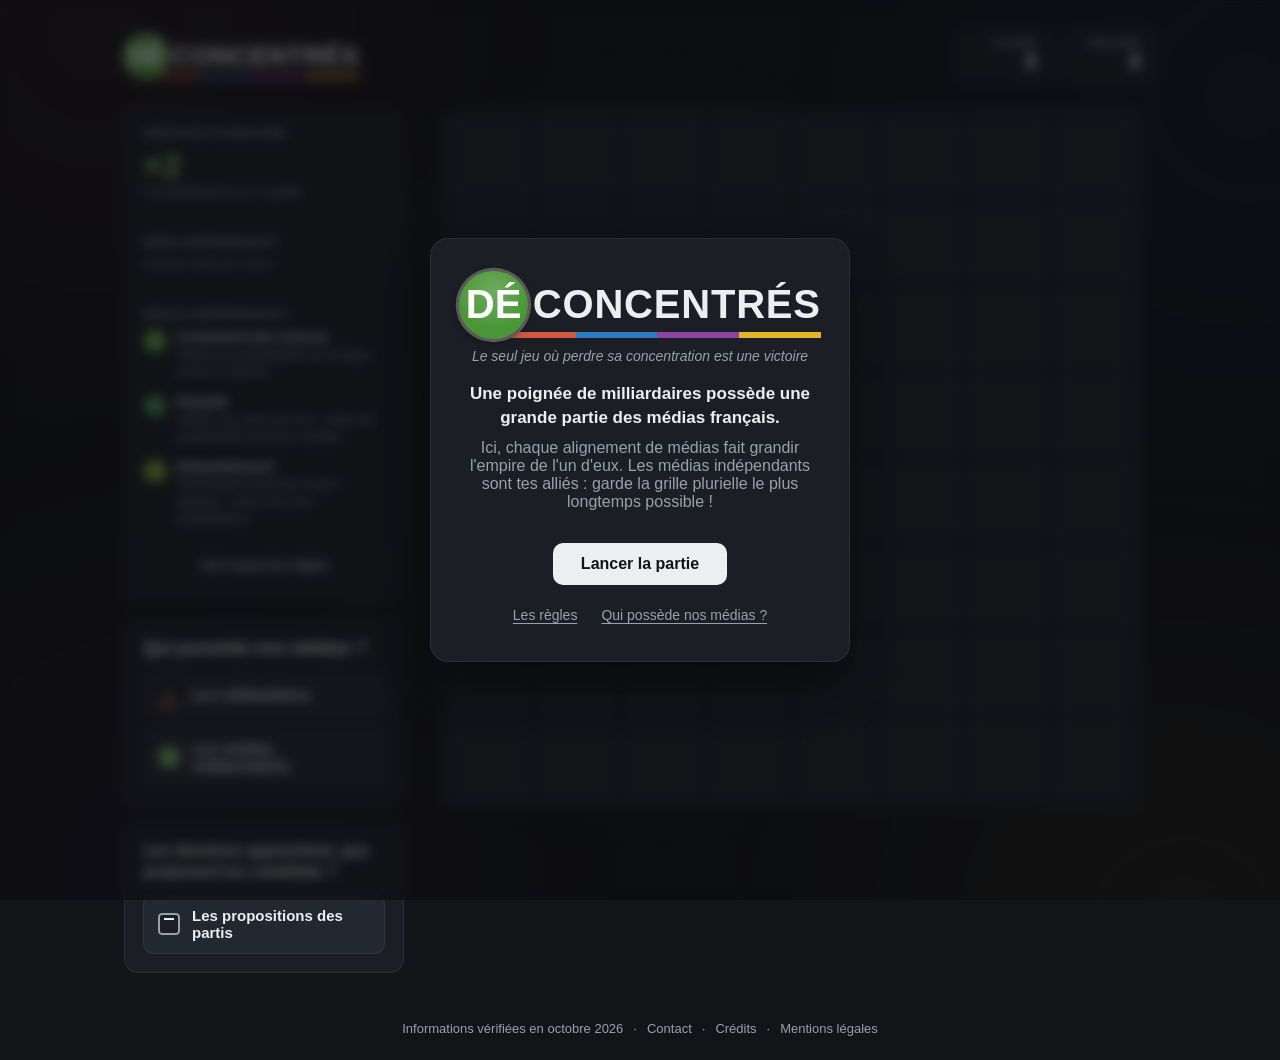
==== commit 535cc417: "Optimize images" ====
--- a/index.html
+++ b/index.html
@@ -5,15 +5,15 @@
     <meta charset="UTF-8">
     <meta name="viewport" content="width=device-width, initial-scale=1.0">
 
-    <title>Déconcentrés</title>
+    <title>Déconcentrés – Le jeu sur la concentration des médias</title>
     <meta name="theme-color" content="#121418">
-    <meta name="description" content="Le seul jeu où perdre sa concentration est une victoire. Un jeu de grille sur la concentration des médias en France : face aux milliardaires, les médias indépendants sont tes alliés.">
+    <meta name="description" content="Le seul jeu où perdre sa concentration est une victoire : un jeu gratuit pour découvrir qui possède les médias en France et soutenir les indépendants.">
 
     <link rel="canonical" href="https://www.deconcentres.fr/">
     <meta property="og:type" content="website">
     <meta property="og:locale" content="fr_FR">
     <meta property="og:site_name" content="Déconcentrés">
-    <meta property="og:title" content="Déconcentrés">
+    <meta property="og:title" content="Déconcentrés – Le jeu sur la concentration des médias">
     <meta property="og:description" content="Le seul jeu où perdre sa concentration est une victoire. Face aux milliardaires qui possèdent nos médias, garde la grille plurielle le plus longtemps possible !">
     <meta property="og:url" content="https://www.deconcentres.fr/">
     <meta property="og:image" content="https://www.deconcentres.fr/og-image.png">
@@ -22,6 +22,32 @@
     <meta property="og:image:alt" content="Logo Déconcentrés au-dessus d'une rangée de tuiles colorées, avec le sous-titre « Le seul jeu où perdre sa concentration est une victoire »">
     <meta name="twitter:card" content="summary_large_image">
 
+    <script type="application/ld+json">
+{
+        "@context": "https://schema.org",
+        "@type": "VideoGame",
+        "name": "Déconcentrés",
+        "alternateName": "Le seul jeu où perdre sa concentration est une victoire",
+        "url": "https://www.deconcentres.fr/",
+        "description": "Jeu de grille gratuit sur la concentration des médias en France : face aux milliardaires, les médias indépendants sont tes alliés.",
+        "image": "https://www.deconcentres.fr/og-image.png",
+        "inLanguage": "fr",
+        "genre": [
+            "Puzzle",
+            "Jeu sérieux"
+        ],
+        "gamePlatform": "Navigateur web",
+        "applicationCategory": "Game",
+        "operatingSystem": "Tous (navigateur web)",
+        "isAccessibleForFree": true,
+        "offers": {
+            "@type": "Offer",
+            "price": "0",
+            "priceCurrency": "EUR"
+        }
+    }
+    </script>
+    <link rel="icon" href="favicon.ico" sizes="32x32">
     <link rel="icon" href="favicon.svg" type="image/svg+xml">
     <link rel="apple-touch-icon" href="apple-touch-icon.png">
     <link rel="stylesheet" href="style.css">
--- a/style.css
+++ b/style.css
@@ -1591,6 +1591,7 @@
 .rules-header {
     position: sticky;
     top: 0;
+    z-index: 2;
     display: flex;
     justify-content: space-between;
     align-items: center;
@@ -2357,6 +2358,16 @@
     width: min(880px, calc(100% - 32px));
 }
 
+.rules-content .elections-notice {
+    margin: 16px 0 4px;
+    padding: 10px 14px;
+    background: var(--surface-raised);
+    border-left: 3px solid var(--media-yellow);
+    border-radius: var(--radius-small);
+    color: var(--text);
+    font-size: 14px;
+}
+
 .rules-content .elections-intro {
     margin: 12px 0 20px;
     color: var(--text-muted);
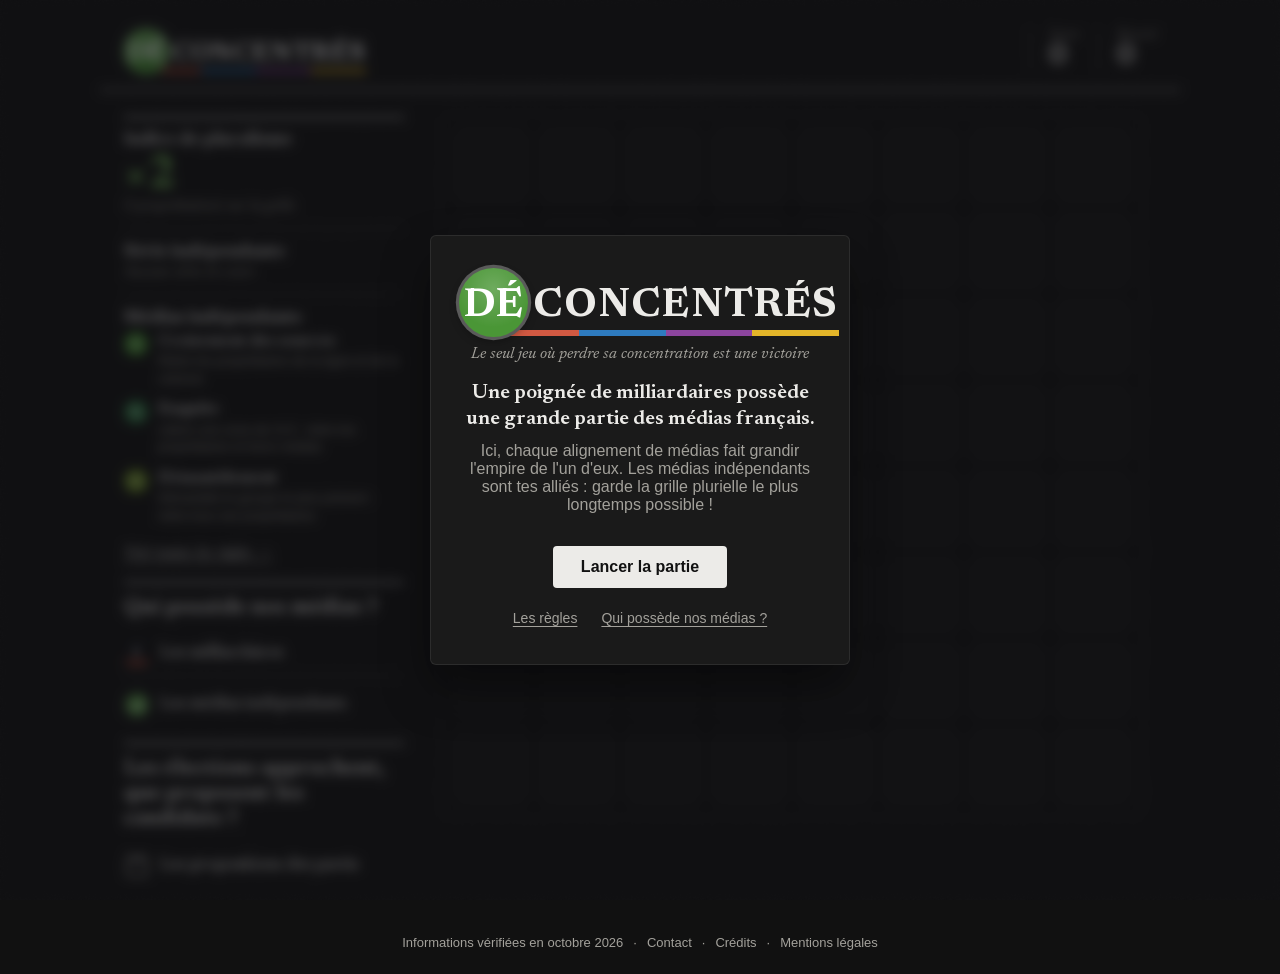
==== commit 5377fa10: "Change theme for a more "print media" style" ====
--- a/index.html
+++ b/index.html
@@ -53,15 +53,9 @@
     <link rel="stylesheet" href="style.css">
 </head>
 
-<body>
-
-    <div class="backdrop" aria-hidden="true">
-        <span class="backdrop-blob backdrop-blob--red tile-red"></span>
-        <span class="backdrop-blob backdrop-blob--blue tile-blue"></span>
-        <span class="backdrop-blob backdrop-blob--purple tile-purple"></span>
-        <span class="backdrop-blob backdrop-blob--yellow tile-yellow"></span>
-        <span class="backdrop-blob backdrop-blob--independent"></span>
-    </div>
+<body class="presse">
+
+    <div class="backdrop" aria-hidden="true"></div>
 
     <a href="#game" class="skip-link">Aller à la grille de jeu</a>
 
@@ -133,7 +127,7 @@
             </aside>
 
             <section class="guide-entry" aria-labelledby="guide-entry-title">
-                <h2 id="guide-entry-title">Qui possède nos médias ?</h2>
+                <h2 id="guide-entry-title">Qui possède nos médias&nbsp;?</h2>
                 <div class="guide-entry-buttons">
                     <button type="button" class="guide-entry-button" data-open="guide-dialog" data-guide-tab="owners">
                         <span class="guide-entry-icon guide-entry-icon--owners" aria-hidden="true"></span>
@@ -148,7 +142,7 @@
 
             <!-- Bloc élections (ELECTIONS_BLOCK_ENABLED) -->
             <section id="elections-entry" class="guide-entry elections-entry" aria-labelledby="elections-entry-title" hidden>
-                <h2 id="elections-entry-title">Les élections approchent, que proposent les candidats ?</h2>
+                <h2 id="elections-entry-title">Les élections approchent, que proposent les candidats&nbsp;?</h2>
                 <button type="button" class="guide-entry-button" data-open="elections-dialog">
                     <span class="guide-entry-icon elections-entry-icon" aria-hidden="true"></span>
                     Les propositions des partis
@@ -282,7 +276,7 @@
     <dialog id="guide-dialog" class="rules-dialog guide-dialog" aria-labelledby="guide-title">
         <div class="guide-top">
             <div class="rules-header">
-                <h2 id="guide-title">Qui possède nos médias ?</h2>
+                <h2 id="guide-title">Qui possède nos médias&nbsp;?</h2>
                 <button id="guide-close" class="rules-close" type="button" aria-label="Fermer">×</button>
             </div>
             <div class="guide-tabs" role="tablist">
--- a/style.css
+++ b/style.css
@@ -10,6 +10,7 @@
     --bg: #121418;
     --surface: #1b1e24;
     --surface-raised: #23272f;
+    --surface-hover: #2a2f38;
     --border: rgba(255, 255, 255, .07);
 
     /* Texte */
@@ -56,110 +57,16 @@
 .indep-dismantle { --tile: var(--indep-dismantle); }
 
 /* ------------------------------------------------ */
-/* FOND ANIMÉ */
-/* ------------------------------------------------ */
-
-/* Halos aux couleurs des milliardaires + halo vert des indépendants.
-   --concentration (0 à 1, mis à jour par Hud.js) : plus il y a de propriétaires
-   sur la grille, plus les milliardaires ressortent et plus le vert s'efface */
-:root {
-    --concentration: 0;
-}
-
+/* FOND */
+/* ------------------------------------------------ */
+
+/* Calque fixe derrière la page (porte le grain du thème presse) */
 .backdrop {
     position: fixed;
     inset: 0;
     z-index: -1;
     overflow: hidden;
     pointer-events: none;
-}
-
-.backdrop-blob {
-    position: absolute;
-    width: 75vmax;
-    height: 75vmax;
-    border-radius: 50%;
-    background: radial-gradient(closest-side, var(--tile), transparent);
-    opacity: calc(.06 + var(--concentration) * .12);
-    transition: opacity 4s ease;
-    will-change: transform;
-    animation: backdrop-drift 80s ease-in-out infinite alternate;
-}
-
-.backdrop-blob--red {
-    top: -35vmax;
-    left: -30vmax;
-    --dx: 18vmax;
-    --dy: 14vmax;
-}
-
-.backdrop-blob--blue {
-    top: -30vmax;
-    right: -35vmax;
-    --dx: -16vmax;
-    --dy: 20vmax;
-    animation-duration: 95s;
-    animation-delay: -30s;
-}
-
-.backdrop-blob--purple {
-    bottom: -35vmax;
-    left: -25vmax;
-    --dx: 20vmax;
-    --dy: -15vmax;
-    animation-duration: 105s;
-    animation-delay: -60s;
-}
-
-.backdrop-blob--yellow {
-    bottom: -40vmax;
-    right: -30vmax;
-    --dx: -18vmax;
-    --dy: -16vmax;
-    animation-duration: 90s;
-    animation-delay: -15s;
-}
-
-/* Le vert circule au milieu et s'efface quand la concentration monte */
-.backdrop-blob--independent {
-    --tile: var(--media-green);
-    top: calc(50% - 32vmax);
-    left: calc(50% - 32vmax);
-    width: 64vmax;
-    height: 64vmax;
-    opacity: calc(.18 - var(--concentration) * .13);
-    animation: backdrop-wander 70s ease-in-out infinite alternate;
-}
-
-@keyframes backdrop-drift {
-    to {
-        transform: translate(var(--dx), var(--dy)) scale(1.15);
-    }
-}
-
-@keyframes backdrop-wander {
-    0% {
-        transform: translate(-22vw, -12vh);
-    }
-
-    33% {
-        transform: translate(18vw, 8vh);
-    }
-
-    66% {
-        transform: translate(-6vw, 22vh);
-    }
-
-    100% {
-        transform: translate(14vw, -16vh) scale(1.1);
-    }
-}
-
-@media (prefers-reduced-motion: reduce) {
-
-    .backdrop-blob {
-        animation: none;
-    }
 }
 
 /* ------------------------------------------------ */
@@ -1543,7 +1450,7 @@
 }
 
 .overlay-box .guide-entry-button:hover {
-    background: #2a2f38;
+    background: var(--surface-hover);
     border-color: rgba(255, 255, 255, .14);
 }
 
@@ -1620,7 +1527,7 @@
 }
 
 .rules-close:hover {
-    background: #2e333d;
+    background: var(--surface-hover);
 }
 
 .rules-content {
@@ -1761,7 +1668,7 @@
 }
 
 .guide-entry-button:hover {
-    background: #2a2f38;
+    background: var(--surface-hover);
     border-color: rgba(255, 255, 255, .14);
 }
 
@@ -2161,7 +2068,7 @@
 }
 
 .guide-map:hover {
-    background: #2a2f38;
+    background: var(--surface-hover);
 }
 
 .guide-map:first-child {
@@ -2761,3 +2668,334 @@
         scroll-behavior: auto !important;
     }
 }
+
+/* ------------------------------------------------ */
+/* THÈME PRESSE (essai : classe .presse sur <body>) */
+/* ------------------------------------------------ */
+
+@font-face {
+    font-family: "Newsreader";
+    font-style: normal;
+    font-weight: 400 700;
+    font-display: swap;
+    src: url("assets/fonts/newsreader.woff2") format("woff2");
+}
+
+@font-face {
+    font-family: "Newsreader";
+    font-style: italic;
+    font-weight: 400 700;
+    font-display: swap;
+    src: url("assets/fonts/newsreader-italic.woff2") format("woff2");
+}
+
+/* Noir d'encre neutre, angles moins arrondis */
+.presse {
+    --bg: #111111;
+    --surface: #1a1a1a;
+    --surface-raised: #242424;
+    --surface-hover: #2e2e2e;
+    --border: rgba(255, 255, 255, .08);
+    --text: #ecebe8;
+    --text-muted: #a3a19b;
+    --rule: rgba(255, 255, 255, .18);
+    --rule-strong: rgba(255, 255, 255, .5);
+    --radius: 6px;
+    --radius-small: 4px;
+    --font-title: "Newsreader", Georgia, "Times New Roman", serif;
+}
+
+/* Grain de papier */
+.presse .backdrop::after {
+    content: "";
+    position: absolute;
+    inset: 0;
+    opacity: .55;
+    background: url("data:image/svg+xml,%3Csvg xmlns='http://www.w3.org/2000/svg' width='240' height='240'%3E%3Cfilter id='n'%3E%3CfeTurbulence type='fractalNoise' baseFrequency='.55' numOctaves='2' stitchTiles='stitch'/%3E%3CfeColorMatrix values='0 0 0 0 1 0 0 0 0 1 0 0 0 0 1 0 0 0 .16 0'/%3E%3C/filter%3E%3Crect width='100%25' height='100%25' filter='url(%23n)'/%3E%3C/svg%3E");
+}
+
+/* En-tête : filet double façon manchette de journal */
+.presse .header {
+    padding-bottom: 14px;
+    border-bottom: 4px double var(--rule-strong);
+}
+
+.presse .scoreboard-label {
+    font-family: var(--font-title);
+    font-size: 14px;
+    font-style: italic;
+    font-weight: 400;
+    letter-spacing: 0;
+    text-transform: none;
+}
+
+.presse .scoreboard-value,
+.presse .bonus-summary-pluralism {
+    font-family: var(--font-title);
+    font-weight: 600;
+    font-variant-numeric: lining-nums tabular-nums;
+    line-height: 1.05;
+}
+
+/* Rubriques : titres de presse au lieu des petites majuscules */
+.presse .guide-entry {
+    padding: 12px 0 0;
+    background: none;
+    border: none;
+    border-top: 3px solid var(--rule-strong);
+    border-radius: 0;
+}
+
+.presse .guide-entry h2 {
+    font-family: var(--font-title);
+    font-size: 22px;
+    font-weight: 600;
+    letter-spacing: 0;
+    line-height: 1.15;
+}
+
+.presse .guide-entry-button {
+    padding: 10px 2px;
+    background: none;
+    border: none;
+    border-bottom: 1px solid var(--rule);
+    border-radius: 0;
+}
+
+.presse .guide-entry-button:hover {
+    background: none;
+    color: #fff;
+}
+
+/* Colonne de gauche : boutons en police de presse, sans filet sous le dernier */
+.presse .side-column .guide-entry-button {
+    font-family: var(--font-title);
+    font-size: 17px;
+    font-weight: 500;
+}
+
+.presse .side-column .guide-entry-button:last-child,
+.presse .gameover-more .guide-entry-button:last-child {
+    border-bottom: none;
+}
+
+/* Mobile : les deux boutons du guide sont côte à côte, sur la dernière ligne */
+@media (max-width: 899px) {
+
+    .presse .side-column .guide-entry-buttons .guide-entry-button {
+        border-bottom: none;
+    }
+}
+
+@media (min-width: 900px) {
+
+    .presse .scoreboard {
+        gap: 0;
+    }
+
+    .presse .scoreboard-item {
+        align-items: flex-start;
+        min-width: 0;
+        padding: 0 0 0 18px;
+        margin-left: 18px;
+        background: none;
+        border: none;
+        border-left: 1px solid var(--rule);
+        border-radius: 0;
+    }
+
+    .presse .scoreboard-value {
+        font-size: 30px;
+    }
+
+    /* Colonne de gauche : une colonne de journal, plus de carte */
+    .presse .sidebar {
+        gap: 14px;
+        padding: 12px 0 0;
+        background: none;
+        border: none;
+        border-top: 3px solid var(--rule-strong);
+        border-radius: 0;
+    }
+
+    .presse .sidebar-section + .sidebar-section {
+        padding-top: 14px;
+        border-top: 1px solid var(--rule);
+    }
+
+    .presse .sidebar-section h2 {
+        margin-bottom: 4px;
+        font-family: var(--font-title);
+        font-size: 18px;
+        font-weight: 600;
+        letter-spacing: 0;
+        text-transform: none;
+        color: var(--text);
+    }
+
+    .presse .pluralism {
+        font-family: var(--font-title);
+        font-size: 46px;
+        font-weight: 600;
+        font-variant-numeric: lining-nums;
+        line-height: 1;
+    }
+
+    .presse .independents strong {
+        font-family: var(--font-title);
+        font-size: 16px;
+    }
+
+    .presse .sidebar-note,
+    .presse .series {
+        font-family: var(--font-title);
+        font-size: 15px;
+        font-style: italic;
+    }
+
+    .presse .rules-button {
+        align-self: flex-start;
+        padding: 4px 0;
+        background: none;
+        border: none;
+        border-radius: 0;
+        font-family: var(--font-title);
+        font-size: 16px;
+        font-style: italic;
+        text-decoration: underline;
+        text-underline-offset: 4px;
+    }
+
+    .presse .rules-button::after {
+        content: " →";
+    }
+
+    .presse .rules-button:hover {
+        background: none;
+        color: #fff;
+    }
+}
+
+/* Titres des pop-ins, écrans de début et de fin, pages annexes */
+.presse .rules-header {
+    border-bottom: 4px double var(--rule-strong);
+}
+
+.presse .rules-header h2,
+.presse .overlay-box h2,
+.presse .doc h1 {
+    font-family: var(--font-title);
+    font-weight: 600;
+    letter-spacing: 0;
+}
+
+.presse .rules-header h2 {
+    font-size: 24px;
+}
+
+.presse .overlay-box h2 {
+    font-size: 28px;
+}
+
+.presse .doc h1 {
+    font-size: 38px;
+}
+
+.presse .rules-content h3,
+.presse .gameover-more h3,
+.presse .guide-others h3,
+.presse .guide-owner h3,
+.presse .guide-card h4,
+.presse .elections-party-name,
+.presse .doc h2 {
+    font-family: var(--font-title);
+    font-weight: 600;
+    letter-spacing: 0;
+}
+
+.presse .rules-content h3,
+.presse .gameover-more h3,
+.presse .doc h2 {
+    font-size: 20px;
+}
+
+.presse .guide-owner h3 {
+    font-size: 24px;
+}
+
+.presse .guide-card h4,
+.presse .elections-party-name {
+    font-size: 19px;
+}
+
+.presse .overlay-box {
+    border-radius: var(--radius);
+}
+
+.presse .overlay-box .gameover-score {
+    font-family: var(--font-title);
+    font-size: 40px;
+    font-weight: 600;
+    font-variant-numeric: lining-nums tabular-nums;
+}
+
+.presse .overlay-box .start-lead {
+    font-family: var(--font-title);
+    font-size: 20px;
+    font-weight: 600;
+    line-height: 1.3;
+}
+
+.presse .overlay-box .start-subtitle {
+    font-family: var(--font-title);
+    font-size: 16px;
+}
+
+/* Onglets du guide : deux boutons accolés, l'onglet actif en clair */
+.presse .guide-tabs {
+    gap: 0;
+    padding-top: 14px;
+}
+
+.presse .guide-tab {
+    padding: 10px 12px;
+    background: var(--surface);
+    border: 1px solid var(--rule);
+    border-radius: 0;
+    color: var(--text-muted);
+    font-family: var(--font-title);
+    font-size: 19px;
+}
+
+.presse .guide-tab:first-child {
+    border-right: none;
+    border-radius: var(--radius-small) 0 0 var(--radius-small);
+}
+
+.presse .guide-tab:last-child {
+    border-radius: 0 var(--radius-small) var(--radius-small) 0;
+}
+
+.presse .guide-tab:hover {
+    background: var(--surface-raised);
+    color: var(--text);
+}
+
+.presse .guide-tab[aria-selected="true"] {
+    background: var(--text);
+    border-color: var(--text);
+    color: var(--bg);
+    font-weight: 600;
+}
+
+/* Logo en Newsreader. Les capitales sont plus hautes dans la ligne qu'avec
+   la police système : on remonte le trait pour garder la taille du rond */
+.presse .logo {
+    --cap-center: .383em;
+    --line-top: 1.063em;
+
+    font-family: var(--font-title);
+    font-weight: 700;
+    letter-spacing: .03em;
+}
+
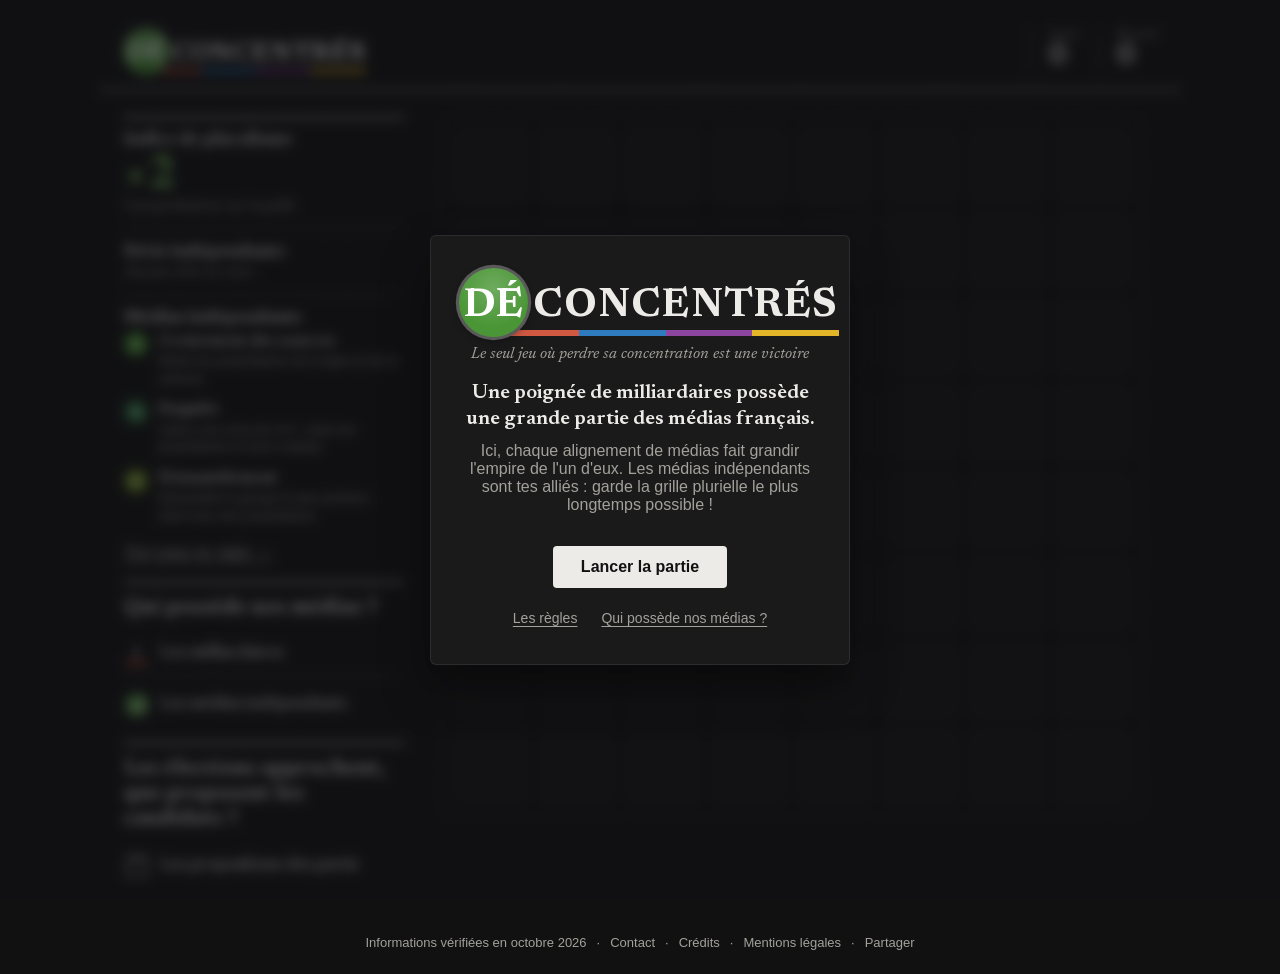
==== commit 718cd21b: "Add a "share" button" ====
--- a/index.html
+++ b/index.html
@@ -241,9 +241,14 @@
                             </div>
                         </section>
 
-                        <button id="restart-button" type="button">
-                            Relancer une partie
-                        </button>
+                        <div class="gameover-actions">
+                            <button id="restart-button" type="button">
+                                Relancer une partie
+                            </button>
+                            <button id="share-score-button" type="button" class="secondary-button" data-share>
+                                Partager mon score
+                            </button>
+                        </div>
 
                     </div>
                 </div>
@@ -258,6 +263,7 @@
                 <a href="contact.html">Contact</a>
                 <a href="credits.html">Crédits</a>
                 <a href="mentions-legales.html">Mentions légales</a>
+                <button type="button" class="footer-share" data-share>Partager</button>
             </nav>
         </footer>
 
--- a/style.css
+++ b/style.css
@@ -175,7 +175,7 @@
 }
 
 .footer > p + .footer-links a:first-child::before,
-.footer-links a + a::before {
+.footer-links > * + *::before {
     content: "·";
     display: inline-block;
     padding: 0 10px;
@@ -195,9 +195,25 @@
     }
 }
 
-.footer a {
+.footer a,
+.footer-share {
     color: var(--text-muted);
     text-decoration: none;
+}
+
+/* Bouton "Partager" présenté comme les liens du pied de page */
+.footer-share {
+    padding: 0;
+    background: none;
+    border: none;
+    font-size: inherit;
+    cursor: pointer;
+}
+
+.footer-share:hover {
+    color: var(--text);
+    text-decoration: underline;
+    text-underline-offset: 3px;
 }
 
 .footer a:hover,
@@ -2999,3 +3015,119 @@
     letter-spacing: .03em;
 }
 
+/* ------------------------------------------------ */
+/* PARTAGE */
+/* ------------------------------------------------ */
+
+/* Fin de partie : "Relancer" et "Partager mon score" côte à côte */
+.gameover-actions {
+    display: flex;
+    flex-wrap: wrap;
+    justify-content: center;
+    gap: 10px;
+}
+
+.overlay-box .gameover-actions button {
+    margin-top: 0;
+    padding: 12px 20px;
+}
+
+.overlay-box .secondary-button {
+    background: transparent;
+    border: 1px solid rgba(255, 255, 255, .3);
+    color: var(--text);
+}
+
+.overlay-box .secondary-button:hover {
+    background: var(--surface-hover);
+}
+
+.share-dialog {
+    width: min(480px, calc(100% - 32px));
+}
+
+.rules-content .share-text {
+    margin: 18px 0 16px;
+    padding: 12px 14px;
+    background: var(--surface-raised);
+    border-left: 3px solid var(--media-green);
+    border-radius: var(--radius-small);
+    color: var(--text);
+    font-style: italic;
+}
+
+.share-links {
+    display: grid;
+    grid-template-columns: 1fr 1fr;
+    gap: 8px;
+}
+
+.share-link {
+    display: flex;
+    justify-content: space-between;
+    align-items: center;
+    gap: 8px;
+    padding: 11px 14px;
+    background: var(--surface-raised);
+    border: 1px solid var(--border);
+    border-radius: var(--radius-small);
+    color: var(--text);
+    font: inherit;
+    font-weight: 600;
+    text-align: left;
+    text-decoration: none;
+    cursor: pointer;
+}
+
+.share-link:hover {
+    background: color-mix(in srgb, var(--brand) 16%, var(--surface-raised));
+    border-color: color-mix(in srgb, var(--brand) 45%, transparent);
+}
+
+/* Touche de couleur de chaque réseau : liseré, flèche et fond au survol */
+.share-link {
+    --brand: var(--media-green);
+    border-left: 3px solid var(--brand);
+}
+
+.share-link > span[aria-hidden] {
+    color: var(--brand);
+}
+
+/* Bleus volontairement écartés : ciel (Bluesky), indigo (Facebook), pétrole (LinkedIn) */
+.share-link[data-network="bluesky"]  { --brand: #3fb0ff; }
+.share-link[data-network="threads"]  { --brand: #f2f2f2; }
+.share-link[data-network="facebook"] { --brand: #5b6cff; }
+.share-link[data-network="whatsapp"] { --brand: #25d366; }
+.share-link[data-network="linkedin"] { --brand: #1a8fa8; }
+
+/* "Copier le message" : neutre, sans couleur */
+.share-copy {
+    --brand: rgba(255, 255, 255, .22);
+}
+
+.share-copy::after {
+    color: var(--text-muted);
+}
+
+.share-copy::after {
+    content: "⧉";
+    font-family: var(--font);
+}
+
+.rules-content .share-status {
+    min-height: 1.5em;
+    margin: 10px 0 0;
+    color: var(--tier-0);
+    font-weight: 600;
+}
+
+.rules-content .share-status[data-state="error"] {
+    color: var(--tier-3);
+}
+
+.presse .share-dialog .share-link {
+    font-family: var(--font-title);
+    font-size: 17px;
+}
+
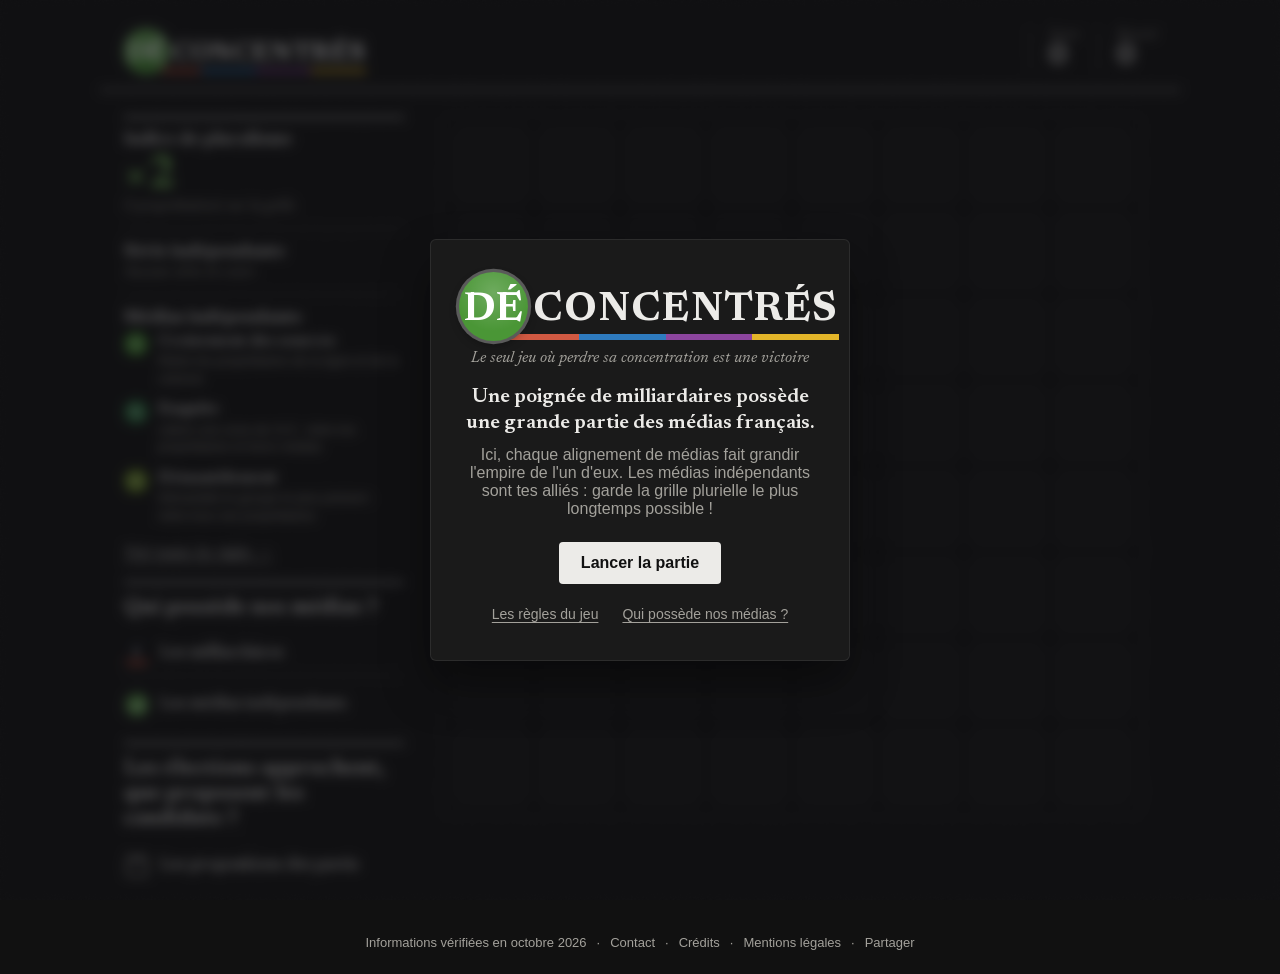
==== commit debb27e9: "Add an "Hard mode"" ====
--- a/index.html
+++ b/index.html
@@ -86,6 +86,7 @@
                     <span class="scoreboard-label">Pluralisme</span>
                     <span id="pluralism-summary" class="pluralism bonus-summary-pluralism" data-tier="0">×2</span>
                     <span id="series-summary" class="series bonus-summary-series">Aucune série</span>
+                    <span id="errors-summary" class="bonus-summary-errors" hidden></span>
                 </span>
                 <svg class="bonus-summary-chevron" viewBox="0 0 24 24" fill="none" stroke="currentColor"
                      stroke-width="2.5" stroke-linecap="round" stroke-linejoin="round" aria-hidden="true">
@@ -101,6 +102,13 @@
             <div class="side-column">
 
             <aside id="sidebar" class="sidebar">
+
+                <!-- Mode difficile uniquement -->
+                <section id="errors-section" class="sidebar-section errors-section" hidden>
+                    <h2>Mode difficile</h2>
+                    <p class="errors" aria-hidden="true"><span id="errors-marks" class="errors-marks"></span></p>
+                    <p id="errors-text" class="sidebar-note"></p>
+                </section>
 
                 <section class="sidebar-section">
                     <h2>Indice de pluralisme</h2>
@@ -163,6 +171,11 @@
                     <!-- cases générées en JS -->
                 </div>
 
+                <p id="mode-link" class="mode-link" hidden>
+                    <span id="mode-link-text"></span>
+                    <button type="button" id="mode-link-button" class="mode-link-button"></button>
+                </p>
+
                 <!-- aria-live -->
                 <p id="game-status" class="visually-hidden" role="status" aria-live="polite"></p>
 
@@ -188,13 +201,19 @@
                             le plus longtemps possible !
                         </p>
 
-                        <button id="start-button" type="button">
-                            Lancer la partie
-                        </button>
+                        <div class="start-actions">
+                            <button id="start-button" type="button">
+                                Lancer la partie
+                            </button>
+                            <!-- Visible une fois le mode difficile débloqué (Game.js) -->
+                            <button id="start-hard-button" type="button" class="secondary-button" hidden>
+                                Mode difficile
+                            </button>
+                        </div>
 
                         <div class="start-links">
                             <button type="button" class="link-button" data-open="rules-dialog">
-                                Les règles
+                                Les règles du jeu
                             </button>
                             <button type="button" class="link-button" data-open="guide-dialog">
                                 Qui possède nos médias ?
@@ -208,7 +227,7 @@
 
                         <h2 id="gameover-title">Partie terminée</h2>
 
-                        <p>
+                        <p id="gameover-reason">
                             Il n'y a plus aucun coup possible.
                         </p>
 
@@ -241,6 +260,12 @@
                             </div>
                         </section>
 
+                        <!-- Passage au mode difficile, ou retour au mode normal (Hud.js) -->
+                        <p class="gameover-mode">
+                            <span id="gameover-mode-text"></span>
+                            <button type="button" id="mode-switch-button" class="link-button"></button>
+                        </p>
+
                         <div class="gameover-actions">
                             <button id="restart-button" type="button">
                                 Relancer une partie
@@ -269,6 +294,27 @@
 
     </div>
     
+    <!-- Présentation du mode difficile, affichée une seule fois (Game.js) -->
+    <dialog id="hard-intro-dialog" class="rules-dialog hard-intro-dialog" aria-labelledby="hard-intro-title">
+        <div class="rules-header">
+            <h2 id="hard-intro-title">Mode difficile</h2>
+        </div>
+        <div class="rules-content">
+            <p>Les règles changent un peu :</p>
+            <ol class="hard-intro-list">
+                <li>
+                    <strong>Les médias n'ont plus la couleur de leur milliardaire.</strong>
+                    À toi de te souvenir de qui possède quoi pour former tes combinaisons.
+                </li>
+                <li>
+                    <strong>Tu as droit à <span data-hard-max-errors>5</span> erreurs.</strong>
+                    Au-delà, la partie s'arrête.
+                </li>
+            </ol>
+            <button id="hard-intro-close" type="button" class="hard-intro-button">J'ai compris</button>
+        </div>
+    </dialog>
+
     <dialog id="rules-dialog" class="rules-dialog" aria-labelledby="rules-title">
         <div class="rules-header">
             <h2 id="rules-title">Règles du jeu</h2>
--- a/style.css
+++ b/style.css
@@ -86,6 +86,11 @@
     height: 100%;
 }
 
+/* Pas de navigation arrière / avant par glissé horizontal (Chrome) */
+html {
+    overscroll-behavior-x: none;
+}
+
 body {
     background: var(--bg);
     color: var(--text);
@@ -252,7 +257,7 @@
     border-radius: var(--radius);
 }
 
-.sidebar-section + .sidebar-section {
+.sidebar-section:not([hidden]) + .sidebar-section {
     padding-top: 18px;
     border-top: 1px solid var(--border);
 }
@@ -364,7 +369,8 @@
 .game-area {
     order: -1;
     display: flex;
-    justify-content: center;
+    flex-direction: column;
+    align-items: center;
 }
 
 /* ------------------------------------------------ */
@@ -2834,7 +2840,7 @@
         border-radius: 0;
     }
 
-    .presse .sidebar-section + .sidebar-section {
+    .presse .sidebar-section:not([hidden]) + .sidebar-section {
         padding-top: 14px;
         border-top: 1px solid var(--rule);
     }
@@ -3131,3 +3137,325 @@
     font-size: 17px;
 }
 
+/* ------------------------------------------------ */
+/* DÉMOS ANIMÉES DES RÈGLES */
+/* ------------------------------------------------ */
+
+.rules-demo {
+    --demo-tile: 38px;
+    --demo-step: 44px;
+
+    position: relative;
+    display: flex;
+    gap: calc(var(--demo-step) - var(--demo-tile));
+    width: max-content;
+    margin: 4px auto 16px;
+    padding: 10px;
+    background: var(--surface-raised);
+    border-radius: var(--radius-small);
+}
+
+.demo-tile {
+    display: flex;
+    align-items: center;
+    justify-content: center;
+    width: var(--demo-tile);
+    height: var(--demo-tile);
+    flex-shrink: 0;
+    border-radius: 18%;
+    background: var(--tile);
+    animation: 4.5s ease-in-out infinite both;
+}
+
+.demo-owner {
+    background: var(--owner-bg);
+    box-shadow:
+        inset 0 0 0 1px rgba(255, 255, 255, .08),
+        inset 0 -4px 0 var(--tile);
+}
+
+.demo-independent {
+    padding: 9px;
+    border-radius: 50%;
+    box-shadow: 0 0 0 2px rgba(255, 255, 255, .22);
+    color: #fff;
+}
+
+.demo-independent svg {
+    width: 100%;
+    height: 100%;
+}
+
+/* --- 3 jaunes : la tuile rouge et la jaune s'échangent, l'alignement est racheté --- */
+
+.demo-align-a,
+.demo-align-b { animation-name: demo-align-match; }
+.demo-align-c { animation-name: demo-align-swap-right; }
+.demo-align-d { animation-name: demo-align-swap-left; }
+
+.demo-align-owner {
+    position: absolute;
+    top: 10px;
+    left: calc(10px + 2 * var(--demo-step));
+    animation-name: demo-owner-appear;
+}
+
+@keyframes demo-align-swap-right {
+    0%, 15% { transform: none; opacity: 1; }
+    28%, 88% { transform: translateX(var(--demo-step)); opacity: 1; }
+    94% { transform: translateX(var(--demo-step)); opacity: 0; }
+    100% { transform: none; opacity: 1; }
+}
+
+@keyframes demo-align-swap-left {
+    0%, 15% { transform: none; opacity: 1; }
+    28%, 34% { transform: translateX(calc(-1 * var(--demo-step))); opacity: 1; filter: none; }
+    42% { transform: translateX(calc(-1 * var(--demo-step))) scale(1.1); filter: brightness(1.5); }
+    52%, 94% { transform: translateX(calc(-1 * var(--demo-step))) scale(.2); opacity: 0; }
+    100% { transform: none; opacity: 1; }
+}
+
+@keyframes demo-align-match {
+    0%, 34% { transform: none; opacity: 1; filter: none; }
+    42% { transform: scale(1.1); filter: brightness(1.5); }
+    52%, 94% { transform: scale(.2); opacity: 0; }
+    100% { transform: none; opacity: 1; }
+}
+
+@keyframes demo-owner-appear {
+    0%, 52% { transform: scale(.6); opacity: 0; }
+    60%, 88% { transform: none; opacity: 1; }
+    94%, 100% { transform: none; opacity: 0; }
+}
+
+/* --- 2 verts : les indépendants s'échangent, le faisceau fait tomber les propriétaires --- */
+
+.demo-indep-a { animation-name: demo-indep-right; }
+.demo-indep-b { animation-name: demo-indep-left; }
+.demo-indep-owner { animation-name: demo-indep-owner-out; }
+
+.demo-beam {
+    position: absolute;
+    left: 10px;
+    right: 10px;
+    top: calc(10px + var(--demo-tile) / 2 - 4px);
+    height: 8px;
+    border-radius: 999px;
+    background: linear-gradient(90deg, rgba(143, 209, 111, 0), #e6ffd9 50%, rgba(143, 209, 111, 0));
+    box-shadow: 0 0 14px 3px rgba(143, 209, 111, .55);
+    opacity: 0;
+    animation: demo-beam 4.5s ease-out infinite both;
+}
+
+@keyframes demo-indep-right {
+    0%, 15% { transform: none; opacity: 1; filter: none; }
+    28% { transform: translateX(var(--demo-step)); opacity: 1; filter: none; }
+    36% { transform: translateX(var(--demo-step)) scale(1.15); filter: brightness(1.5); }
+    46%, 74% { transform: translateX(var(--demo-step)) scale(.2); opacity: 0; }
+    86%, 100% { transform: none; opacity: 1; }
+}
+
+@keyframes demo-indep-left {
+    0%, 15% { transform: none; opacity: 1; filter: none; }
+    28% { transform: translateX(calc(-1 * var(--demo-step))); opacity: 1; filter: none; }
+    36% { transform: translateX(calc(-1 * var(--demo-step))) scale(1.15); filter: brightness(1.5); }
+    46%, 74% { transform: translateX(calc(-1 * var(--demo-step))) scale(.2); opacity: 0; }
+    86%, 100% { transform: none; opacity: 1; }
+}
+
+@keyframes demo-beam {
+    0%, 36% { opacity: 0; transform: scaleX(0); }
+    44% { opacity: 1; transform: scaleX(1); }
+    58%, 100% { opacity: 0; transform: scaleX(1); }
+}
+
+@keyframes demo-indep-owner-out {
+    0%, 44% { transform: none; opacity: 1; filter: none; }
+    50% { transform: scale(1.1); filter: brightness(2); }
+    60%, 74% { transform: scale(.3); opacity: 0; }
+    86%, 100% { transform: none; opacity: 1; }
+}
+
+/* Animations réduites : illustration fixe */
+@media (prefers-reduced-motion: reduce) {
+
+    .rules-demo .demo-tile,
+    .rules-demo .demo-beam {
+        animation: none;
+    }
+
+    .demo-align-owner,
+    .demo-beam {
+        display: none;
+    }
+}
+
+/* ------------------------------------------------ */
+/* MODE DIFFICILE */
+/* ------------------------------------------------ */
+
+.board--hard .cell--media {
+    --tile: #e2dfd8;
+    --tile-ink: #1b1b1b;
+}
+
+.board--hard .cell--media .cell-label {
+    text-shadow: none;
+}
+
+/* Logos passés en blanc : couleurs d'origine sur le fond clair */
+.board--hard .logo--white .cell-logo {
+    filter: drop-shadow(0 1px 2px rgba(0, 0, 0, .15));
+}
+
+/* Compteur d'erreurs : une case par erreur autorisée */
+.errors-marks {
+    display: flex;
+    gap: 6px;
+    margin: 4px 0 6px;
+}
+
+.error-mark {
+    width: 22px;
+    height: 22px;
+    border-radius: 5px;
+    border: 2px solid rgba(255, 255, 255, .3);
+}
+
+.error-mark.is-used {
+    background: var(--tier-3);
+    border-color: var(--tier-3);
+}
+
+.bonus-summary-errors {
+    font-size: 12px;
+    color: var(--text-muted);
+    white-space: nowrap;
+}
+
+.bonus-summary-errors.is-critical {
+    color: var(--tier-3);
+    font-weight: 600;
+}
+
+.bonus-summary-errors[hidden],
+.bonus-summary-series[hidden] {
+    display: none;
+}
+
+/* Fin de partie : lien vers le mode difficile (ou retour au mode normal) */
+.overlay-box .gameover-mode {
+    margin: 0 0 14px;
+    font-size: 14px;
+}
+
+.overlay-box .gameover-mode .link-button {
+    padding: 2px 4px;
+    color: var(--text);
+    font-weight: 600;
+}
+
+/* Écran d'accueil : "Mode difficile" à côté de "Lancer la partie", une fois débloqué */
+.start-actions {
+    display: flex;
+    flex-wrap: wrap;
+    justify-content: center;
+    gap: 10px;
+}
+
+.overlay-box .start-actions button {
+    margin-top: 0;
+    padding: 12px 22px;
+}
+
+.start-actions [hidden] {
+    display: none;
+}
+
+@media (max-width: 599px) {
+
+    .start-actions {
+        gap: 8px;
+    }
+
+    .overlay-box .start-actions button {
+        padding-left: 12px;
+        padding-right: 12px;
+    }
+}
+
+/* Présentation du mode difficile (une seule fois) */
+.hard-intro-dialog {
+    width: min(460px, calc(100% - 32px));
+}
+
+.hard-intro-list {
+    margin: 0 0 20px 22px;
+    color: var(--text-muted);
+}
+
+.hard-intro-list li + li {
+    margin-top: 10px;
+}
+
+.hard-intro-list strong {
+    display: block;
+    color: var(--text);
+}
+
+.hard-intro-button {
+    display: block;
+    margin: 0 auto;
+    padding: 12px 28px;
+    background: var(--text);
+    border: none;
+    border-radius: var(--radius-small);
+    color: var(--bg);
+    font-size: 16px;
+    font-weight: 600;
+    cursor: pointer;
+}
+
+.hard-intro-button:hover {
+    background: #fff;
+}
+
+/* Lien sous la grille vers l'autre mode */
+.mode-link {
+    margin-top: 12px;
+    padding: 0 16px;
+    color: var(--text-muted);
+    font-size: 14px;
+    text-align: center;
+}
+
+.mode-link[hidden] {
+    display: none;
+}
+
+.mode-link-button {
+    padding: 2px 0;
+    background: none;
+    border: none;
+    color: var(--text);
+    font: inherit;
+    font-weight: 600;
+    text-decoration: underline;
+    text-underline-offset: 3px;
+    cursor: pointer;
+}
+
+.mode-link-button:hover {
+    color: #fff;
+}
+
+.presse .mode-link {
+    font-family: var(--font-title);
+    font-size: 16px;
+    font-style: italic;
+}
+
+.presse .mode-link-button {
+    font-style: normal;
+}
+
